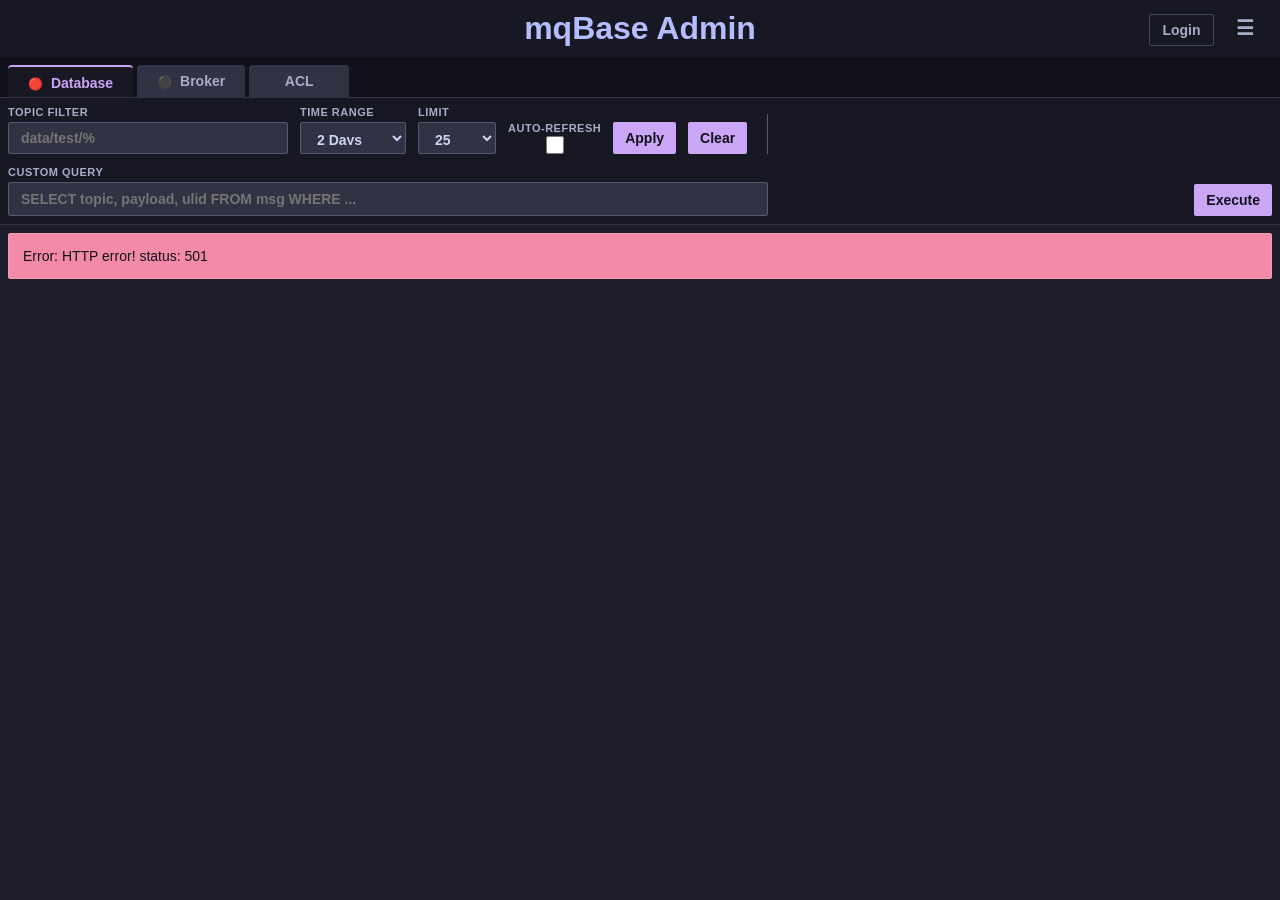
==== admin/index.html @ d55188e7 "Updated web app title and help message" ====
<!DOCTYPE html>
<html lang="en">
<head>
    <meta charset="UTF-8">
    <meta name="viewport" content="width=device-width, initial-scale=1.0">
    <title>mqBase Admin</title>
    <link id="favicon" rel="icon" type="image/png" href="">
    <link rel="stylesheet" href="/admin/styles.css">
    <script src="https://unpkg.com/mqtt@5.10.1/dist/mqtt.min.js"></script>
    <script src="/admin/app.js" defer></script>
</head>
<body>
    <div class="container">
        <header>
            <img id="headerLogo" class="header-logo" src="" alt="Logo" style="display: none;">
            <h1 id="headerTitle">mqBase Admin</h1>
            <div class="settings-wrapper">
                <button id="authButton" class="auth-btn" onclick="handleAuthButtonClick()" title="Login">Login</button>
                <button class="settings-btn" onclick="toggleSettingsMenu()" title="Settings">☰</button>
                <!-- Settings Dropdown Menu -->
                <div id="settingsMenu" class="settings-menu">
                    <div class="menu-item menu-item-row">
                        <span>Theme</span>
                        <div class="theme-toggle">
                            <span id="themeLabelDark" class="theme-toggle-label active">Dark</span>
                            <div id="themeSlider" class="theme-slider" onclick="toggleTheme()">
                                <div class="theme-slider-knob"></div>
                            </div>
                            <span id="themeLabelLight" class="theme-toggle-label">Light</span>
                        </div>
                    </div>
                    <div class="menu-item menu-item-row">
                        <span>Font</span>
                        <select id="fontSelect" onchange="selectFont(this.value)">
                            <option value="'JetBrains Mono', monospace">JetBrains Mono</option>
                            <option value="'Fira Code', monospace">Fira Code</option>
                            <option value="'Courier New', monospace">Courier New</option>
                            <option value="'Segoe UI', sans-serif">Segoe UI</option>
                            <option value="'Roboto', sans-serif">Roboto</option>
                        </select>
                    </div>
                    <div class="menu-item menu-item-row">
                        <span>Time Format</span>
                        <select id="timeFormatSelect" onchange="selectTimeFormat(this.value)">
                            <option value="full">YYYY-MM-DD</option>
                            <option value="short">YY-MM-DD</option>
                        </select>
                    </div>
                    <div class="menu-separator"></div>
                    <div id="authMenuItem" class="menu-item" onclick="handleAuthMenuClick()">
                        Login
                    </div>
                    <div class="menu-separator"></div>
                    <div class="menu-item" onclick="openAboutModal()">
                        About
                    </div>
                </div>
            </div>
        </header>

        <!-- Confirmation Modal -->
        <div id="confirmModal" class="modal-overlay" onclick="closeConfirmOnOverlay(event)">
            <div class="modal-content confirm-modal">
                <div class="modal-header">
                    <h2>Confirm Delete</h2>
                    <button class="modal-close" onclick="closeConfirmModal()">✕</button>
                </div>
                <div class="modal-body">
                    <p id="confirmMessage"></p>
                    <div class="modal-buttons">
                        <button class="modal-btn modal-btn-cancel" onclick="closeConfirmModal()">Cancel</button>
                        <button class="modal-btn modal-btn-confirm" onclick="confirmModalAction()">Delete</button>
                    </div>
                </div>
            </div>
        </div>

        <!-- Login Modal -->
        <div id="loginModal" class="modal-overlay">
            <div class="modal-content login-modal">
                <div class="modal-header">
                    <h2>🔐 Login</h2>
                </div>
                <div class="modal-body">
                    <form id="loginForm" onsubmit="handleLogin(event)">
                        <div class="form-group">
                            <label for="loginUsername">Username</label>
                            <input type="text" id="loginUsername" name="username" autocomplete="username" required>
                        </div>
                        <div class="form-group">
                            <label for="loginPassword">Password</label>
                            <input type="password" id="loginPassword" name="password" autocomplete="current-password" required>
                        </div>
                        <div id="loginError" class="login-error"></div>
                        <div class="modal-buttons">
                            <button type="submit" class="modal-btn modal-btn-login">Login</button>
                        </div>
                    </form>
                </div>
            </div>
        </div>

        <!-- About Modal -->
        <div id="aboutModal" class="modal-overlay" onclick="closeAboutOnOverlay(event)">
            <div class="modal-content about-modal">
                <div class="modal-header">
                    <div class="about-logo"><img src="/admin/logo-mid.png" alt="dotStar Technologies"></div>
                    <button class="modal-close" onclick="closeAboutModal()">✕</button>
                </div>
                <div class="modal-body about-body">
                    <h2 class="about-title">mqBase</h2>
                    <div class="about-info">
                        <p>MQTT, SQL and web admin in one place</p>
                    </div>
                    <div id="aboutVersion" class="about-version"></div>
                    <div class="about-separator"></div>
                    <div class="about-row">
                        <span class="about-label">GitHub:</span>
                        <a href="https://github.com/dotstartech/mqbase" target="_blank" class="about-link">github.com/dotstartech/mqbase</a>
                    </div>
                    <div class="about-row">
                        <span class="about-label">License:</span>
                        <span class="about-value">Apache License 2.0</span>
                    </div>
                    <div class="about-separator"></div>
                    <div class="about-shortcuts">
                        <div class="about-label">Keyboard Shortcuts:</div>
                        <div class="shortcut-row"><kbd>Ctrl</kbd>+<kbd>Enter</kbd> Execute query / Refresh</div>
                        <div class="shortcut-row"><kbd>Ctrl</kbd>+<kbd>1</kbd>/<kbd>2</kbd>/<kbd>3</kbd> Switch tabs</div>
                        <div class="shortcut-row"><kbd>Ctrl</kbd>+<kbd>Shift</kbd>+<kbd>R</kbd> Toggle auto-refresh</div>
                        <div class="shortcut-row"><kbd>Esc</kbd> Close dialogs</div>
                    </div>
                    <div class="about-separator"></div>
                    <div class="about-copyright">© 2025 dotStar Technologies B.V.</div>
                </div>
            </div>
        </div>
        <div class="tabs">
            <button class="tab active" onclick="switchTab('database')"><span id="dbStatusIcon" class="tab-status">⚫</span> Database</button>
            <button class="tab" onclick="switchTab('broker')"><span id="mqttStatusIcon" class="tab-status">⚫</span> Broker</button>
            <button class="tab" onclick="switchTab('acl')">ACL</button>
        </div>
        <div id="database-tab" class="tab-content active">
        <div class="controls">
            <div class="controls-left">
                <div class="control-group">
                    <label for="topicFilter">Topic Filter</label>
                    <input type="text" id="topicFilter" placeholder="data/test/%">
                </div>
                <div class="control-group">
                    <label for="timeFilter">Time Range</label>
                    <select id="timeFilter">
                        <option value="all">All Time</option>
                        <option value="1">24 Hours</option>
                        <option value="2" selected>2 Days</option>
                        <option value="3">3 Days</option>
                        <option value="5">5 Days</option>
                        <option value="7">7 Days</option>
                        <option value="30">30 Days</option>
                    </select>
                </div>
                <div class="control-group">
                    <label for="limit">Limit</label>
                    <select id="limit">
                        <option value="10">10</option>
                        <option value="25" selected>25</option>
                        <option value="50">50</option>
                        <option value="100">100</option>
                        <option value="500">500</option>
                        <option value="1000">1000</option>
                    </select>
                </div>
                <div class="control-group checkbox-group">
                    <span class="checkbox-label">Auto-Refresh</span>
                    <input type="checkbox" id="autoRefreshCheckbox" onchange="toggleAutoRefresh()">
                </div>
                <button onclick="loadMessages()">Apply</button>
                <button onclick="clearFilter()">Clear</button>
                <div class="separator-vertical"></div>
                <div class="control-group flex-grow">
                    <label for="customQuery">Custom Query</label>
                    <input type="text" id="customQuery" placeholder="SELECT topic, payload, ulid FROM msg WHERE ...">
                </div>
                <button id="executeBtn" onclick="executeCustomQuery()">Execute</button>
            </div>
        </div>
        <div class="content">
            <div id="message"></div>
            <div id="results"></div>
        </div>
    </div>
    <div id="acl-tab" class="tab-content">
        <div class="content">
            <div class="broker-section">
                <h3 class="default-acl-header"><span>Default ACL Access</span><span id="default-acl" class="default-acl-controls"></span></h3>
            </div>
            <div class="acl-tables-row">
                <div class="broker-section acl-table-section">
                    <h3>Clients <button class="icon-btn create-btn" onclick="openCreateClientModal()" title="Create client">+</button></h3>
                    <div class="broker-content">
                        <table class="acl-table" id="clients-table">
                            <thead>
                                <tr>
                                    <th>Username</th>
                                    <th>Display Name</th>
                                    <th>Roles</th>
                                    <th>Actions</th>
                                </tr>
                            </thead>
                            <tbody></tbody>
                        </table>
                    </div>
                </div>
                <div class="broker-section acl-table-section">
                    <h3>Roles & ACLs <button class="icon-btn create-btn" onclick="openCreateRoleModal()" title="Create role">+</button></h3>
                    <div class="broker-content">
                        <table class="acl-table" id="roles-table">
                            <thead>
                                <tr>
                                    <th>Role Name</th>
                                    <th>ACLs</th>
                                    <th>Actions</th>
                                </tr>
                            </thead>
                            <tbody></tbody>
                        </table>
                    </div>
                </div>
            </div>
        </div>
    </div>
    <div id="broker-tab" class="tab-content">
        <div class="controls">
            <div class="controls-left">
                <div class="control-group">
                    <label for="brokerTopicFilter">Topic Filter</label>
                    <input type="text" id="brokerTopicFilter" placeholder="e.g. data/+/state or sensors/#">
                </div>
                <div class="control-group">
                    <label for="brokerTimeFilter">Time Range</label>
                    <select id="brokerTimeFilter">
                        <option value="all">All Time</option>
                        <option value="5">5 Minutes</option>
                        <option value="15">15 Minutes</option>
                        <option value="30">30 Minutes</option>
                        <option value="60">1 Hour</option>
                        <option value="180" selected>3 Hours</option>
                        <option value="360">6 Hours</option>
                        <option value="1440">1 Day</option>
                    </select>
                </div>
                <div class="control-group">
                    <label for="brokerLimit">Limit</label>
                    <select id="brokerLimit">
                        <option value="10">10</option>
                        <option value="25" selected>25</option>
                        <option value="50" >50</option>
                        <option value="100">100</option>
                        <option value="500">500</option>
                        <option value="1000">1000</option>
                    </select>
                </div>
                <div class="control-group checkbox-group">
                    <span class="checkbox-label">Retained</span>
                    <input type="checkbox" id="persistentOnlyFilter">
                </div>
                <button id="applyFilterBtn">Apply</button>
                <button onclick="clearMqttMessages()">Clear</button>
                <div class="separator-vertical"></div>
                <div class="control-group">
                    <label for="publishTopic">Topic</label>
                    <input type="text" id="publishTopic" placeholder="e.g. sensors/temperature">
                </div>
                <div class="control-group">
                    <label for="publishMessage">Message</label>
                    <input type="text" id="publishMessage" placeholder="Payload content">
                </div>
                <div class="control-group checkbox-group">
                    <span class="checkbox-label">Retained</span>
                    <input type="checkbox" id="publishRetained">
                </div>
                <div class="control-group">
                    <label for="publishQos">QoS</label>
                    <select id="publishQos">
                        <option value="0">0</option>
                        <option value="1">1</option>
                        <option value="2" selected>2</option>
                    </select>
                </div>
                <button onclick="publishMessage()">Send</button>
            </div>
        </div>
        <div class="content">
            <div id="results">
                <table id="mqtt-messages-table">
                    <thead>
                        <tr>
                            <th>Timestamp</th>
                            <th>Topic</th>
                            <th>Payload</th>
                            <th>Headers</th>
                            <th>Retained</th>
                            <th>Actions</th>
                        </tr>
                    </thead>
                    <tbody></tbody>
                </table>
            </div>
        </div>
    </div>
</div>

<!-- Client Modal (Create/Edit) -->
<div id="clientModal" class="modal-overlay" onclick="closeClientModalOnOverlay(event)">
    <div class="modal-content">
        <div class="modal-header">
            <h2 id="clientModalTitle">Create Client</h2>
            <button class="modal-close" onclick="closeClientModal()">✕</button>
        </div>
        <div class="modal-body">
            <form id="clientForm" onsubmit="handleClientSubmit(event)">
                <input type="hidden" id="clientEditMode" value="create">
                <div class="form-group">
                    <label for="clientUsername">Username</label>
                    <input type="text" id="clientUsername" required>
                </div>
                <div class="form-group">
                    <label for="clientDisplayName">Display Name</label>
                    <input type="text" id="clientDisplayName">
                </div>
                <div class="form-group">
                    <label for="clientPassword">Password</label>
                    <input type="password" id="clientPassword" autocomplete="new-password">
                    <small id="clientPasswordHint" class="form-hint"></small>
                </div>
                <div class="form-group">
                    <label>Roles</label>
                    <div id="clientRolesCheckboxes" class="modal-checkbox-group"></div>
                </div>
                <div class="modal-buttons">
                    <button type="button" class="modal-btn modal-btn-cancel" onclick="closeClientModal()">Cancel</button>
                    <button type="submit" class="modal-btn modal-btn-submit" id="clientSubmitBtn">Create</button>
                </div>
            </form>
        </div>
    </div>
</div>

<!-- Role Modal (Create/Edit) -->
<div id="roleModal" class="modal-overlay" onclick="closeRoleModalOnOverlay(event)">
    <div class="modal-content">
        <div class="modal-header">
            <h2 id="roleModalTitle">Create Role</h2>
            <button class="modal-close" onclick="closeRoleModal()">✕</button>
        </div>
        <div class="modal-body">
            <form id="roleForm" onsubmit="handleRoleSubmit(event)">
                <input type="hidden" id="roleEditMode" value="create">
                <div class="form-group">
                    <label for="roleName">Role Name</label>
                    <input type="text" id="roleName" required>
                </div>
                <div class="form-group">
                    <label>ACLs</label>
                    <div id="roleAclsList" class="acls-editor"></div>
                    <div class="acl-add-row">
                        <select id="newAclType">
                            <option value="publishClientSend">publishClientSend</option>
                            <option value="publishClientReceive">publishClientReceive</option>
                            <option value="subscribe">subscribe</option>
                            <option value="unsubscribe">unsubscribe</option>
                            <option value="subscribePattern">subscribePattern</option>
                            <option value="unsubscribePattern">unsubscribePattern</option>
                        </select>
                        <input type="text" id="newAclTopic" placeholder="Topic pattern (e.g. sensors/#)">
                        <button type="button" class="action-btn create-btn" onclick="addAclToList()">Add</button>
                    </div>
                </div>
                <div class="modal-buttons">
                    <button type="button" class="modal-btn modal-btn-cancel" onclick="closeRoleModal()">Cancel</button>
                    <button type="submit" class="modal-btn modal-btn-submit" id="roleSubmitBtn">Create</button>
                </div>
            </form>
        </div>
    </div>
</div>
</body>
</html>
---- admin/styles.css ----
/* Google Fonts - JetBrains Mono and Fira Code */
@import url('https://fonts.googleapis.com/css2?family=Fira+Code:wght@400;500;600&family=JetBrains+Mono:wght@400;500;600&display=swap');

/* Catppuccin Mocha Color Palette (Dark - Default) */
:root, [data-theme="dark"] {
    --ctp-rosewater: #f5e0dc;
    --ctp-flamingo: #f2cdcd;
    --ctp-pink: #f5c2e7;
    --ctp-mauve: #cba6f7;
    --ctp-red: #f38ba8;
    --ctp-maroon: #eba0ac;
    --ctp-peach: #fab387;
    --ctp-yellow: #f9e2af;
    --ctp-green: #a6e3a1;
    --ctp-teal: #94e2d5;
    --ctp-sky: #89dceb;
    --ctp-sapphire: #74c7ec;
    --ctp-blue: #89b4fa;
    --ctp-lavender: #b4befe;
    --ctp-text: #cdd6f4;
    --ctp-subtext1: #bac2de;
    --ctp-subtext0: #a6adc8;
    --ctp-overlay2: #9399b2;
    --ctp-overlay1: #7f849c;
    --ctp-overlay0: #6c7086;
    --ctp-surface2: #585b70;
    --ctp-surface1: #45475a;
    --ctp-surface0: #313244;
    --ctp-base: #1e1e2e;
    --ctp-mantle: #181825;
    --ctp-crust: #11111b;
}

/* Catppuccin Latte Color Palette (Light) */
[data-theme="light"] {
    --ctp-rosewater: #dc8a78;
    --ctp-flamingo: #dd7878;
    --ctp-pink: #ea76cb;
    --ctp-mauve: #8839ef;
    --ctp-red: #d20f39;
    --ctp-maroon: #e64553;
    --ctp-peach: #fe640b;
    --ctp-yellow: #df8e1d;
    --ctp-green: #40a02b;
    --ctp-teal: #179299;
    --ctp-sky: #04a5e5;
    --ctp-sapphire: #209fb5;
    --ctp-blue: #1e66f5;
    --ctp-lavender: #7287fd;
    --ctp-text: #4c4f69;
    --ctp-subtext1: #5c5f77;
    --ctp-subtext0: #6c6f85;
    --ctp-overlay2: #7c7f93;
    --ctp-overlay1: #8c8fa1;
    --ctp-overlay0: #9ca0b0;
    --ctp-surface2: #acb0be;
    --ctp-surface1: #bcc0cc;
    --ctp-surface0: #ccd0da;
    --ctp-base: #eff1f5;
    --ctp-mantle: #e6e9ef;
    --ctp-crust: #dce0e8;
}

* {
    margin: 0;
    padding: 0;
    box-sizing: border-box;
}

body {
    font-family: 'Segoe UI', Tahoma, Geneva, Verdana, sans-serif;
    background: var(--ctp-base);
    color: var(--ctp-text);
    min-height: 100vh;
    padding: 0;
}

.container {
    width: 100%;
    margin: 0;
    background: var(--ctp-base);
    overflow: visible;
}

header {
    background: var(--ctp-mantle);
    color: var(--ctp-text);
    padding: 10px;
    text-align: center;
    position: relative;
    z-index: 1000;
    display: flex;
    align-items: center;
    justify-content: center;
}

.header-logo {
    position: absolute;
    left: 16px;
    height: 40px;
    width: auto;
}

header h1 {
    font-size: 2em;
    margin-bottom: 0;
    color: var(--ctp-lavender);
}

.tabs {
    display: flex;
    gap: 4px;
    background: var(--ctp-crust);
    padding: 8px 8px 0 8px;
    border-bottom: 1px solid var(--ctp-surface0);
    position: relative;
    z-index: 1;
}

.tab {
    padding: 8px 20px;
    background: var(--ctp-surface0);
    color: var(--ctp-subtext0);
    border: none;
    border-radius: 4px 4px 0 0;
    cursor: pointer;
    font-size: 14px;
    font-weight: 600;
    transition: all 0.2s;
    min-width: 100px;
    text-align: center;
}

.tab:hover {
    background: var(--ctp-surface1);
    color: var(--ctp-text);
}

.tab.active {
    background: var(--ctp-mantle);
    color: var(--ctp-mauve);
    border-top: 2px solid var(--ctp-mauve);
}

.tab-status {
    font-size: 12px;
    margin-right: 4px;
}

.tab-content {
    display: none;
}

.tab-content.active {
    display: block;
    position: relative;
    z-index: 1;
}

.controls {
    padding: 8px 8px;
    background: var(--ctp-mantle);
    border-bottom: 1px solid var(--ctp-surface0);
    display: flex;
    gap: 12px;
    flex-wrap: wrap;
    align-items: center;
    justify-content: space-between;
}

.controls-left {
    display: flex;
    gap: 12px;
    flex-wrap: wrap;
    align-items: flex-end;
}

.controls-right {
    display: flex;
    gap: 8px;
    align-items: flex-end;
}

.db-status {
    display: flex;
    flex-direction: column;
    align-items: center;
    gap: 2px;
}

.status-indicator {
    font-size: 15px;
}

.status-text {
    color: var(--ctp-subtext0);
    font-weight: 600;
    font-size: 11px;
    text-transform: uppercase;
    letter-spacing: 0.5px;
}

.control-group {
    display: flex;
    flex-direction: column;
    gap: 4px;
    align-items: flex-start;
}

.control-group.flex-grow {
    flex: 1;
}

label {
    font-weight: 600;
    color: var(--ctp-subtext0);
    font-size: 11px;
    text-transform: uppercase;
    letter-spacing: 0.5px;
}

input, select, button {
    padding: 8px 12px;
    border: 1px solid var(--ctp-surface2);
    border-radius: 2px;
    font-size: 14px;
    font-weight: 600;
    background: var(--ctp-surface0);
    color: var(--ctp-text);
    box-sizing: border-box;
    height: 32px;
    transition: all 0.3s;
}

input[type="text"] {
    min-width: 160px;
}

#topicFilter {
    min-width: 280px;
}

#brokerTopicFilter {
    min-width: 280px;
}

#customQuery {
    min-width: 760px;
    flex: 1;
}

select {
    min-width: 64px;
}

input[type="text"]:focus, select:focus, textarea:focus {
    outline: none;
    border-color: var(--ctp-mauve);
    box-shadow: 0 0 0 2px rgba(203, 166, 247, 0.2);
}

button {
    background: var(--ctp-mauve);
    color: var(--ctp-crust);
    border: none;
    cursor: pointer;
    font-weight: 600;
    transition: all 0.3s;
}

button:hover {
    background: var(--ctp-lavender);
    transform: translateY(-1px);
    box-shadow: 0 4px 8px rgba(0,0,0,0.3);
}

button:disabled {
    background: var(--ctp-surface2);
    cursor: not-allowed;
    transform: none;
}

.btn-active {
    background: var(--ctp-green) !important;
    animation: pulse 2s infinite;
}

@keyframes pulse {
    0%, 100% { opacity: 1; }
    50% { opacity: 0.7; }
}

.stats {
    padding: 20px 30px;
    background: var(--ctp-crust);
    display: flex;
    gap: 30px;
    flex-wrap: wrap;
    border-bottom: 1px solid var(--ctp-surface0);
}

.stat-box {
    display: flex;
    flex-direction: column;
    gap: 5px;
}

.stat-label {
    font-size: 12px;
    color: var(--ctp-overlay1);
    text-transform: uppercase;
    letter-spacing: 1px;
}

.stat-value {
    font-size: 24px;
    font-weight: bold;
    color: var(--ctp-blue);
}

.content {
    padding: 8px;
}

.query-builder {
    margin-bottom: 16px;
    padding: 16px;
    background: var(--ctp-mantle);
    border-radius: 2px;
    border: 1px solid var(--ctp-surface0);
}

.query-builder label {
    color: var(--ctp-text);
}

textarea {
    width: 100%;
    padding: 14px;
    border: 1px solid var(--ctp-surface2);
    border-radius: 2px;
    font-family: 'Courier New', monospace;
    font-size: 14px;
    resize: vertical;
    min-height: 95px;
    background: var(--ctp-surface0);
    color: var(--ctp-text);
}

.error {
    background: var(--ctp-red);
    color: var(--ctp-crust);
    padding: 14px;
    border-radius: 2px;
    margin-bottom: 16px;
    border: 1px solid var(--ctp-maroon);
    font-size: 14px;
}

.success {
    background: var(--ctp-green);
    color: var(--ctp-crust);
    padding: 14px;
    border-radius: 2px;
    margin-bottom: 16px;
    border: 1px solid var(--ctp-teal);
    font-size: 14px;
}

table {
    width: 100%;
    border-collapse: collapse;
    margin-top: 4px;
    background: var(--ctp-mantle);
    border-radius: 2px;
    overflow: hidden;
    font-family: var(--table-font, 'JetBrains Mono', monospace);
}

th, td {
    padding: 8px;
    text-align: left;
    border-bottom: 1px solid var(--ctp-surface0);
    font-size: 14px;
    line-height: 20px;
    height: 36px;
    box-sizing: border-box;
}

th {
    background: var(--ctp-surface0);
    color: var(--ctp-mauve);
    font-weight: 600;
    position: sticky;
    top: 0;
    padding: 6px 8px;
    z-index: 100;
}

tr:hover {
    background: var(--ctp-surface0);
}

td:first-child {
    color: var(--ctp-subtext1);
}

.timestamp {
    color: var(--ctp-subtext1);
}

.topic {
    color: var(--ctp-sapphire);
    font-weight: 600;
}

.payload {
    color: var(--ctp-peach);
}

/* Messages table column widths - Database and Broker tabs */
#results table,
#mqtt-messages-table {
    table-layout: fixed;
    width: 100%;
}

#results table th:nth-child(1),
#results table td:nth-child(1),
#mqtt-messages-table th:nth-child(1),
#mqtt-messages-table td:nth-child(1) {
    width: 240px;
}

#results table th:nth-child(2),
#results table td:nth-child(2),
#mqtt-messages-table th:nth-child(2),
#mqtt-messages-table td:nth-child(2) {
    width: 25%;
}

#results table th:nth-child(3),
#results table td:nth-child(3),
#mqtt-messages-table th:nth-child(3),
#mqtt-messages-table td:nth-child(3) {
    width: auto;
}

#results table th:nth-child(4),
#results table td:nth-child(4),
#mqtt-messages-table th:nth-child(4),
#mqtt-messages-table td:nth-child(4) {
    width: 320px;
}

#mqtt-messages-table th:nth-child(5),
#mqtt-messages-table td:nth-child(5) {
    width: 80px;
}

#mqtt-messages-table th:nth-child(6),
#mqtt-messages-table td:nth-child(6) {
    width: 80px;
}

/* Copyable cell styling */
.copyable {
    cursor: default;
    position: relative;
    overflow: hidden;
    white-space: nowrap;
}

.copyable .cell-text {
    display: inline-block;
    overflow: hidden;
    text-overflow: ellipsis;
    white-space: nowrap;
    max-width: calc(100% - 28px);
    vertical-align: middle;
}

.copyable .copy-icon {
    display: inline-block;
    margin-left: 6px;
    opacity: 0;
    cursor: pointer;
    font-size: 12px;
    padding: 1px 3px;
    border-radius: 2px;
    background: var(--ctp-surface1);
    transition: opacity 0.15s ease;
    vertical-align: middle;
}

.copyable:hover .copy-icon {
    opacity: 0.7;
}

.copyable .copy-icon:hover {
    opacity: 1;
    background: var(--ctp-surface2);
}

.copyable .copy-icon.copied {
    opacity: 1;
    background: var(--ctp-green);
    color: var(--ctp-base);
}

.ulid {
    color: var(--ctp-overlay0);
}

/* Headers column styling */
.headers {
    color: var(--ctp-overlay0);
}

.header-item {
    white-space: nowrap;
}

.header-name {
    color: var(--ctp-overlay1);
}

.loading {
    text-align: center;
    padding: 38px;
    color: var(--ctp-subtext0);
}

.spinner {
    border: 2px solid var(--ctp-surface0);
    border-top: 2px solid var(--ctp-mauve);
    border-radius: 50%;
    width: 38px;
    height: 38px;
    animation: spin 1s linear infinite;
    margin: 0 auto 16px;
}

@keyframes spin {
    0% { transform: rotate(0deg); }
    100% { transform: rotate(360deg); }
}

.no-results {
    text-align: center;
    padding: 57px;
    color: var(--ctp-overlay1);
    font-size: 16px;
}

.limit-warning {
    background: var(--ctp-surface0);
    border: 1px solid var(--ctp-yellow);
    border-radius: 4px;
    padding: 10px 16px;
    margin-bottom: 12px;
    color: var(--ctp-yellow);
    font-size: 14px;
}

/* Broker tab styles */
.broker-section {
    margin-bottom: 24px;
}

/* ACL tables horizontal layout */
.acl-tables-row {
    display: flex;
    gap: 24px;
}

.acl-tables-row .acl-table-section {
    min-width: 0;
    margin-bottom: 0;
}

/* Clients table - 37.5% width (decreased by 25% from 50%) */
.acl-tables-row .acl-table-section:first-child {
    flex: 3;
}

/* Roles & ACLs table - 62.5% width (increased by 25% from 50%) */
.acl-tables-row .acl-table-section:last-child {
    flex: 5;
}

.acl-tables-row .acl-table-section h3 {
    margin-bottom: 0;
    border-radius: 2px 2px 0 0;
}

.acl-tables-row .acl-table-section .broker-content {
    padding: 0;
    border-radius: 0 0 2px 2px;
    border-top: none;
    max-height: none;
}

.broker-section h3 {
    color: var(--ctp-mauve);
    margin-bottom: 12px;
    padding: 8px 12px;
    background: var(--ctp-surface0);
    border-radius: 2px;
    font-size: 16px;
    display: flex;
    justify-content: space-between;
    align-items: center;
}

.broker-content {
    background: var(--ctp-mantle);
    border: 1px solid var(--ctp-surface0);
    border-radius: 2px;
    padding: 16px;
    max-height: 500px;
    overflow: auto;
}

.acl-table {
    width: 100%;
    border-collapse: collapse;
}

.acl-table th {
    background: var(--ctp-surface1);
    color: var(--ctp-text);
    padding: 8px;
    text-align: left;
    font-weight: 600;
    font-size: 14px;
    border-bottom: 2px solid var(--ctp-surface2);
}

.acl-table td {
    padding: 8px;
    border-bottom: 1px solid var(--ctp-surface0);
    font-size: 14px;
}

.acl-table tr:hover {
    background: var(--ctp-surface0);
}

/* Roles table column widths */
#roles-table th:first-child,
#roles-table td:first-child {
    width: 240px;
    min-width: 240px;
}

#roles-table th:last-child,
#roles-table td:last-child {
    width: 80px;
    min-width: 80px;
}

#roles-table th:nth-child(2),
#roles-table td:nth-child(2) {
    width: auto;
}

.acl-item {
    padding: 4px 0;
    margin: 2px 0;
    font-size: 12px;
}

/* Collapsible rows for Roles table */
.collapsible-row {
    cursor: pointer;
}

.collapsible-row .acls-cell {
    max-width: 0;
}

.collapsible-row .acls-content {
    display: flex;
    flex-wrap: nowrap;
    gap: 8px;
    overflow: hidden;
    white-space: nowrap;
    text-overflow: ellipsis;
    max-height: 1.8em;
    transition: max-height 0.3s ease;
}

.collapsible-row .acls-content .acl-item {
    padding: 0;
    margin: 0;
    flex-shrink: 0;
}

.collapsible-row.expanded .acls-content {
    flex-direction: column;
    flex-wrap: nowrap;
    white-space: normal;
    max-height: none;
}

.collapsible-row.expanded .acls-content .acl-item {
    padding: 4px 0;
    margin: 2px 0;
}

.collapsible-row:hover {
    background: var(--ctp-surface0);
}

.acl-allow {
    color: var(--ctp-green);
}

.acl-deny {
    color: var(--ctp-red);
}

/* Default ACL Header Styles */
.default-acl-header {
    display: flex;
    align-items: center;
    justify-content: space-between;
    flex-wrap: wrap;
    gap: 16px;
}

.default-acl-controls {
    display: flex;
    flex-wrap: wrap;
    align-items: center;
    gap: 12px;
    font-size: 14px;
    font-weight: normal;
}

.acl-permission {
    display: flex;
    align-items: center;
    gap: 8px;
}

.acl-permission-name {
    font-weight: normal;
    font-size: 14px;
    color: var(--ctp-text);
}

.acl-separator {
    color: var(--ctp-overlay0);
    font-weight: 300;
}

.acl-toggle {
    display: flex;
    align-items: center;
    gap: 6px;
    cursor: pointer;
    user-select: none;
}

.acl-toggle input {
    display: none;
}

.acl-toggle-slider {
    width: 36px;
    height: 18px;
    background: var(--ctp-red);
    border-radius: 9px;
    position: relative;
    transition: background 0.2s;
}

.acl-toggle-slider::before {
    content: '';
    position: absolute;
    width: 14px;
    height: 14px;
    background: var(--ctp-base);
    border-radius: 50%;
    top: 2px;
    left: 2px;
    transition: transform 0.2s;
}

.acl-toggle input:checked + .acl-toggle-slider {
    background: var(--ctp-green);
}

.acl-toggle input:checked + .acl-toggle-slider::before {
    transform: translateX(18px);
}

.acl-toggle .acl-toggle-label.acl-allow {
    display: none;
}

.acl-toggle .acl-toggle-label.acl-deny {
    display: inline;
}

.acl-toggle input:checked ~ .acl-toggle-label.acl-allow {
    display: inline;
}

.acl-toggle input:checked ~ .acl-toggle-label.acl-deny {
    display: none;
}

.json-viewer {
    font-family: 'Courier New', monospace;
    font-size: 14px;
    white-space: pre-wrap;
    word-wrap: break-word;
}

.summary-box {
    display: inline-block;
    padding: 8px 16px;
    background: var(--ctp-surface0);
    border-radius: 2px;
    margin-right: 12px;
    margin-bottom: 12px;
}

.summary-label {
    color: var(--ctp-subtext0);
    font-size: 12px;
    text-transform: uppercase;
    letter-spacing: 0.5px;
}

.summary-value {
    color: var(--ctp-blue);
    font-size: 22px;
    font-weight: bold;
}

/* Checkbox styling for filters */
.checkbox-group {
    display: flex;
    flex-direction: column;
    align-items: center;
    gap: 2px;
}

.checkbox-label {
    color: var(--ctp-subtext0);
    font-weight: 600;
    font-size: 11px;
    text-transform: uppercase;
    letter-spacing: 0.5px;
}

.checkbox-group input[type="checkbox"] {
    width: 18px;
    height: 18px;
    accent-color: var(--ctp-mauve);
    cursor: pointer;
}

/* Retain column styling */
td.retained {
    text-align: center;
    width: 70px;
}

.retain-check {
    color: var(--ctp-green);
    font-weight: bold;
    font-size: 14px;
    line-height: 20px;
}

/* Actions column styling */
td.actions {
    text-align: center;
    white-space: nowrap;
    width: 70px;
    vertical-align: middle;
}

/* Broker tab actions column - center aligned for single trash icon */
#mqtt-messages-table td.actions {
    text-align: center;
    width: 60px;
}

.action-btn {
    padding: 8px 12px;
    border: none;
    border-radius: 2px;
    cursor: pointer;
    font-size: 14px;
    font-weight: 600;
    height: 32px;
    transition: all 0.3s;
}

.action-btn.create-btn {
    background: var(--ctp-green);
    color: var(--ctp-base);
}

.action-btn.create-btn:hover {
    background: var(--ctp-teal);
}

.action-btn.edit-btn {
    background: var(--ctp-blue);
    color: var(--ctp-base);
    margin-right: 6px;
}

.action-btn.edit-btn:hover {
    background: var(--ctp-sapphire);
}

.action-btn.delete-btn {
    background: var(--ctp-red);
    color: var(--ctp-base);
}

.action-btn.delete-btn:hover {
    background: var(--ctp-maroon);
}

/* Icon buttons for ACL tab (edit/delete) */
.icon-btn {
    background: transparent;
    border: none;
    padding: 4px;
    margin: 0 2px;
    cursor: pointer;
    font-size: 16px;
    line-height: 1;
    height: auto;
    display: inline-flex;
    align-items: center;
    justify-content: center;
    transition: all 0.3s;
    opacity: 0.7;
    border-radius: 2px;
}

.icon-btn:hover {
    opacity: 1;
    transform: scale(1.1);
    background: var(--ctp-surface0);
}

.icon-btn.create-btn {
    color: var(--ctp-green);
    font-weight: bold;
    font-size: 32px;
    padding: 0 4px;
    margin: 0;
    line-height: 1;
}

/* Trash icon button for Broker tab - same style as ACL tab icons */
#mqtt-messages-table .delete-btn {
    background: transparent;
    border: none;
    padding: 4px;
    margin: 0;
    cursor: pointer;
    font-size: 16px;
    line-height: 1;
    height: auto;
    display: inline-flex;
    align-items: center;
    justify-content: center;
    transition: all 0.3s;
    opacity: 0.7;
    border-radius: 2px;
}

#mqtt-messages-table .delete-btn:hover {
    opacity: 1;
    transform: scale(1.1);
    background: var(--ctp-surface0);
}

/* Vertical separator for controls */
.separator-vertical {
    width: 1px;
    height: 40px;
    background: var(--ctp-surface2);
    margin: 0 8px;
}

/* Publish controls styling */
#publishTopic {
    width: 320px;
}

#publishMessage {
    width: 480px;
}

#publishQos {
    width: 72px;
}

/* Settings Menu */
.settings-wrapper {
    position: absolute;
    right: 16px;
    top: 50%;
    transform: translateY(-50%);
    z-index: 1000;
}

.settings-btn {
    background: transparent;
    border: none;
    color: var(--ctp-subtext0);
    font-size: 20px;
    cursor: pointer;
    padding: 4px 10px 8px 10px;
    border-radius: 2px;
    transition: background 0.2s, color 0.2s, transform 0.2s;
}

.settings-btn:hover {
    background: var(--ctp-surface0);
    color: var(--ctp-text);
    transform: translateY(-1px);
}

.auth-btn {
    background: transparent;
    border: 1px solid var(--ctp-surface1);
    color: var(--ctp-subtext0);
    font-size: 14px;
    cursor: pointer;
    padding: 6px 12px;
    border-radius: 2px;
    margin-right: 8px;
    transition: background 0.2s, color 0.2s, border-color 0.2s, transform 0.2s;
}

.auth-btn:hover {
    background: var(--ctp-surface0);
    color: var(--ctp-text);
    border-color: var(--ctp-surface2);
    transform: translateY(-1px);
}

.settings-menu {
    display: none;
    position: absolute;
    top: 100%;
    right: 0;
    margin-top: 4px;
    background: var(--ctp-mantle);
    border: 1px solid var(--ctp-surface1);
    border-radius: 6px;
    box-shadow: 0 4px 16px rgba(0, 0, 0, 0.3);
    min-width: 180px;
    z-index: 1000;
    padding: 6px 0;
}

.settings-menu.active {
    display: block;
}

.menu-item {
    display: flex;
    align-items: center;
    padding: 8px 16px;
    color: var(--ctp-text);
    font-size: 14px;
    transition: background 0.15s;
}

.menu-item:not(.menu-item-row):hover {
    background: var(--ctp-surface0);
    cursor: pointer;
}

.menu-item-row {
    justify-content: space-between;
    gap: 16px;
}

.menu-item-row select {
    padding: 6px 10px;
    font-size: 13px;
    min-width: 140px;
}

/* Theme Toggle Slider */
.theme-toggle {
    display: flex;
    align-items: center;
    gap: 8px;
    font-size: 13px;
}

.theme-toggle-label {
    color: var(--ctp-subtext0);
    font-size: 12px;
    min-width: 32px;
    text-align: center;
}

.theme-toggle-label.active {
    color: var(--ctp-text);
    font-weight: 500;
}

.theme-slider {
    position: relative;
    width: 44px;
    height: 22px;
    background: var(--ctp-surface0);
    border-radius: 11px;
    cursor: pointer;
    transition: background 0.3s;
    border: 1px solid var(--ctp-surface2);
}

.theme-slider:hover {
    border-color: var(--ctp-lavender);
}

.theme-slider-knob {
    position: absolute;
    top: 2px;
    left: 2px;
    width: 16px;
    height: 16px;
    background: var(--ctp-lavender);
    border-radius: 50%;
    transition: transform 0.3s;
}

.theme-slider.light .theme-slider-knob {
    transform: translateX(22px);
}

.menu-icon {
    width: 20px;
    margin-right: 8px;
    text-align: center;
}

.menu-separator {
    height: 1px;
    background: var(--ctp-surface1);
    margin: 6px 0;
}

/* About Modal */
.modal-overlay {
    display: none;
    position: fixed;
    top: 0;
    left: 0;
    width: 100%;
    height: 100%;
    background: rgba(0, 0, 0, 0.6);
    z-index: 1001;
    justify-content: center;
    align-items: center;
}

.modal-overlay.active {
    display: flex;
}

.modal-content {
    background: var(--ctp-mantle);
    border-radius: 8px;
    border: 1px solid var(--ctp-surface1);
    min-width: 320px;
    max-width: 400px;
    box-shadow: 0 8px 32px rgba(0, 0, 0, 0.4);
    position: relative;
}

#clientModal .modal-content,
#roleModal .modal-content {
    min-width: 560px;
    max-width: 700px;
}

.modal-header {
    display: flex;
    justify-content: space-between;
    align-items: center;
    padding: 16px 20px;
    /* border-bottom: 1px solid var(--ctp-surface0); */
}

.modal-header h2 {
    margin: 0;
    font-size: 18px;
    color: var(--ctp-lavender);
}

.modal-close {
    background: transparent;
    border: none;
    color: var(--ctp-subtext0);
    font-size: 18px;
    cursor: pointer;
    padding: 4px 8px;
    border-radius: 4px;
    transition: all 0.2s;
}

.modal-close:hover {
    background: var(--ctp-surface0);
    color: var(--ctp-text);
}

.modal-body {
    padding: 20px;
}

/* Confirmation Modal */
.confirm-modal {
    max-width: 720px;
}

.confirm-modal .modal-body p {
    margin: 0 0 20px 0;
    color: var(--ctp-text);
    word-break: break-all;
}

.modal-buttons {
    display: flex;
    gap: 12px;
    justify-content: flex-end;
}

.modal-btn {
    padding: 8px 12px;
    border-radius: 2px;
    border: none;
    cursor: pointer;
    font-size: 14px;
    font-weight: 600;
    height: 32px;
    transition: all 0.3s;
}

.modal-btn-cancel {
    background: var(--ctp-surface1);
    color: var(--ctp-text);
}

.modal-btn-cancel:hover {
    background: var(--ctp-surface2);
}

.modal-btn-confirm {
    background: var(--ctp-red);
    color: var(--ctp-base);
}

.modal-btn-confirm:hover {
    background: var(--ctp-maroon);
}

.modal-btn-submit {
    background: var(--ctp-green);
    color: var(--ctp-base);
}

.modal-btn-submit:hover {
    background: var(--ctp-teal);
}

.modal-btn-login {
    background: var(--ctp-blue);
    color: var(--ctp-base);
    width: 100%;
}

.modal-btn-login:hover {
    background: var(--ctp-sapphire);
}

/* Login Modal */
.login-modal {
    min-width: 320px;
    max-width: 380px;
}

.login-modal .modal-header {
    justify-content: center;
}

.login-modal .modal-header h2 {
    font-size: 16px;
    color: var(--ctp-text);
    text-align: center;
}

.login-info {
    color: var(--ctp-subtext0);
    font-size: 13px;
    margin: 0 0 16px 0;
}

.form-group {
    margin-bottom: 16px;
}

.form-group label {
    display: block;
    margin-bottom: 6px;
    font-size: 13px;
    color: var(--ctp-subtext1);
    font-weight: 500;
    text-transform: none;
    letter-spacing: normal;
}

.form-group input {
    width: 100%;
    padding: 8px 12px;
    background: var(--ctp-surface0);
    border: 1px solid var(--ctp-surface1);
    border-radius: 2px;
    color: var(--ctp-text);
    font-size: 14px;
    font-weight: 600;
    height: 32px;
    box-sizing: border-box;
    transition: all 0.3s;
}

.form-group input:focus {
    outline: none;
    border-color: var(--ctp-blue);
    box-shadow: 0 0 0 2px rgba(137, 180, 250, 0.2);
}

.form-group input:disabled {
    background: var(--ctp-surface0);
    color: var(--ctp-overlay1);
    cursor: not-allowed;
}

.form-hint {
    display: block;
    margin-top: 4px;
    font-size: 11px;
    color: var(--ctp-overlay1);
}

.modal-checkbox-group {
    display: flex;
    flex-wrap: wrap;
    gap: 8px;
    padding: 8px;
    background: var(--ctp-surface0);
    border-radius: 4px;
    max-height: 150px;
    overflow-y: auto;
}

.modal-checkbox-label {
    display: flex;
    align-items: center;
    gap: 6px;
    padding: 4px 10px;
    background: var(--ctp-mantle);
    border-radius: 4px;
    cursor: pointer;
    font-size: 13px;
    transition: background 0.2s;
}

.modal-checkbox-label:hover {
    background: var(--ctp-surface1);
}

.modal-checkbox-label input[type="checkbox"] {
    width: 16px;
    height: 16px;
    accent-color: var(--ctp-blue);
    cursor: pointer;
}

.no-roles {
    color: var(--ctp-overlay1);
    font-style: italic;
}

/* ACL Editor Styles */
.acls-editor {
    background: var(--ctp-surface0);
    border-radius: 4px;
    padding: 8px;
    margin-bottom: 12px;
    max-height: 200px;
    overflow-y: auto;
}

.no-acls {
    color: var(--ctp-overlay1);
    font-style: italic;
    padding: 8px;
    text-align: center;
}

.acl-edit-item {
    display: flex;
    align-items: center;
    gap: 8px;
    padding: 6px 8px;
    background: var(--ctp-mantle);
    border-radius: 4px;
    margin-bottom: 4px;
}

.acl-edit-item:last-child {
    margin-bottom: 0;
}

.acl-edit-type {
    font-weight: 500;
    color: var(--ctp-blue);
    min-width: 140px;
}

.acl-edit-topic {
    flex: 1;
    color: var(--ctp-text);
    font-family: 'Fira Code', monospace;
    font-size: 12px;
}

.acl-add-row {
    display: flex;
    gap: 8px;
    align-items: center;
}

.acl-add-row select {
    padding: 8px 12px;
    background: var(--ctp-surface0);
    border: 1px solid var(--ctp-surface2);
    border-radius: 2px;
    color: var(--ctp-text);
    font-size: 14px;
    font-weight: 600;
    height: 32px;
    transition: all 0.3s;
}

.acl-add-row input {
    flex: 1;
    padding: 8px 12px;
    background: var(--ctp-surface0);
    border: 1px solid var(--ctp-surface2);
    border-radius: 2px;
    color: var(--ctp-text);
    font-size: 14px;
    font-weight: 600;
    height: 32px;
    transition: all 0.3s;
}

.acl-add-row input:focus,
.acl-add-row select:focus {
    outline: none;
    border-color: var(--ctp-blue);
}

.login-error {
    display: none;
    padding: 10px 12px;
    background: rgba(243, 139, 168, 0.15);
    border: 1px solid var(--ctp-red);
    border-radius: 2px;
    color: var(--ctp-red);
    font-size: 13px;
    margin-bottom: 16px;
}

.login-modal .modal-buttons {
    margin-top: 32px;
    justify-content: center;
}

.login-modal .modal-buttons button {
    min-width: 120px;
    width: auto;
}

.about-modal {
    text-align: center;
}

.about-modal .modal-header {
    justify-content: flex-start;
}

.about-modal .modal-header .about-logo {
    margin: 0;
}

.about-modal .modal-header .about-logo img {
    max-width: 100px;
    height: auto;
}

.about-modal .modal-close {
    position: absolute;
    top: 12px;
    right: 12px;
}

.about-body {
    padding: 24px 32px;
}

.about-logo {
    margin-bottom: 12px;
}

.about-logo img {
    max-width: 80px;
    height: auto;
}

.about-title {
    font-size: 24px;
    font-weight: 600;
    color: var(--ctp-lavender);
    margin: 0 0 8px 0;
}

.about-version {
    font-size: 14px;
    color: var(--ctp-subtext0);
    margin-bottom: 16px;
}

.about-separator {
    height: 1px;
    background: var(--ctp-surface1);
    margin: 16px 0;
}

.about-info {
    font-size: 13px;
    color: var(--ctp-subtext1);
    line-height: 1.5;
}

.about-info p {
    margin: 0;
}

.about-maintainer {
    display: flex;
    justify-content: center;
    gap: 8px;
    font-size: 13px;
    margin-bottom: 12px;
}

.about-label {
    color: var(--ctp-overlay1);
}

.about-value {
    color: var(--ctp-text);
    font-weight: 500;
}

.about-row {
    display: flex;
    justify-content: center;
    gap: 8px;
    font-size: 13px;
    margin-bottom: 8px;
}

.about-label {
    color: var(--ctp-overlay1);
}

.about-link {
    color: var(--ctp-sapphire);
    text-decoration: none;
    transition: color 0.2s;
}

.about-link:hover {
    color: var(--ctp-sky);
    text-decoration: underline;
}

.about-shortcuts {
    text-align: left;
    font-size: 12px;
}

.about-shortcuts .about-label {
    margin-bottom: 8px;
    color: var(--ctp-subtext0);
}

.shortcut-row {
    display: flex;
    align-items: center;
    gap: 4px;
    margin: 4px 0;
    color: var(--ctp-subtext1);
}

kbd {
    display: inline-block;
    padding: 2px 6px;
    font-size: 11px;
    font-family: var(--table-font, 'JetBrains Mono', monospace);
    background: var(--ctp-surface0);
    border: 1px solid var(--ctp-surface1);
    border-radius: 4px;
    color: var(--ctp-text);
}

.about-copyright {
    font-size: 12px;
    color: var(--ctp-overlay0);
}

/* Login required message */
.login-required {
    text-align: center;
    padding: 40px 20px;
    color: var(--ctp-subtext0);
    font-style: italic;
}
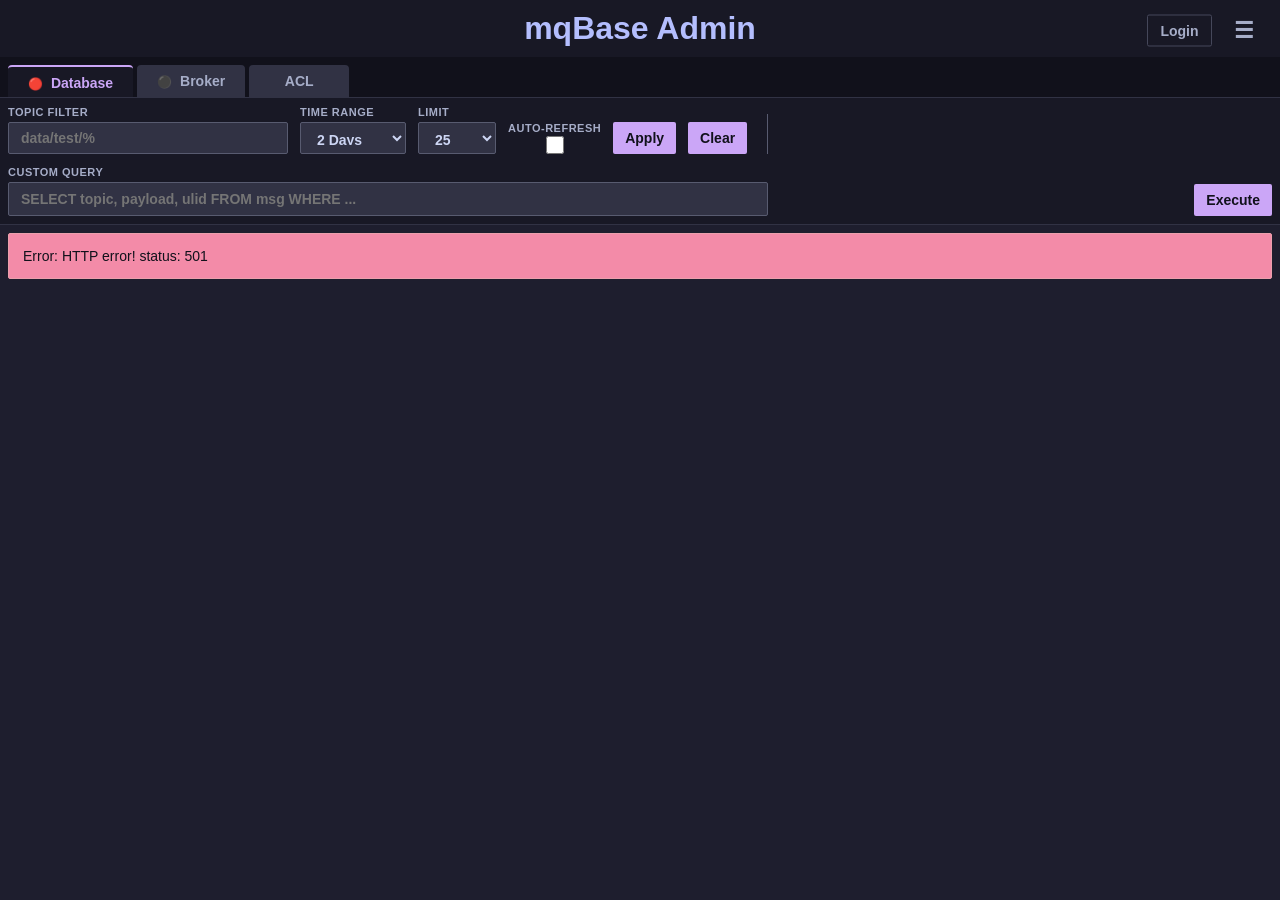
==== commit 3c1e2a14: "Added MQTT QoS column to the admin UI" ====
--- a/admin/index.html
+++ b/admin/index.html
@@ -46,6 +46,26 @@
                             <option value="short">YY-MM-DD</option>
                         </select>
                     </div>
+                    <div class="menu-item menu-item-row">
+                        <span>QoS Column</span>
+                        <div class="column-toggle">
+                            <span id="qosLabelHide" class="toggle-label">Hide</span>
+                            <div id="qosSlider" class="toggle-slider" onclick="toggleQosColumn()">
+                                <div class="toggle-slider-knob"></div>
+                            </div>
+                            <span id="qosLabelShow" class="toggle-label active">Show</span>
+                        </div>
+                    </div>
+                    <div class="menu-item menu-item-row">
+                        <span>Retained Column</span>
+                        <div class="column-toggle">
+                            <span id="retainedLabelHide" class="toggle-label">Hide</span>
+                            <div id="retainedSlider" class="toggle-slider" onclick="toggleRetainedColumn()">
+                                <div class="toggle-slider-knob"></div>
+                            </div>
+                            <span id="retainedLabelShow" class="toggle-label active">Show</span>
+                        </div>
+                    </div>
                     <div class="menu-separator"></div>
                     <div id="authMenuItem" class="menu-item" onclick="handleAuthMenuClick()">
                         Login
@@ -131,7 +151,7 @@
                         <div class="shortcut-row"><kbd>Esc</kbd> Close dialogs</div>
                     </div>
                     <div class="about-separator"></div>
-                    <div class="about-copyright">© 2025 dotStar Technologies B.V.</div>
+                    <div class="about-copyright">© 2025-2026 dotStar Technologies B.V.</div>
                 </div>
             </div>
         </div>
@@ -299,6 +319,7 @@
                             <th>Topic</th>
                             <th>Payload</th>
                             <th>Headers</th>
+                            <th>QoS</th>
                             <th>Retained</th>
                             <th>Actions</th>
                         </tr>
--- a/admin/styles.css
+++ b/admin/styles.css
@@ -455,11 +455,17 @@
 
 #mqtt-messages-table th:nth-child(5),
 #mqtt-messages-table td:nth-child(5) {
-    width: 80px;
+    width: 50px;
+    text-align: center;
 }
 
 #mqtt-messages-table th:nth-child(6),
 #mqtt-messages-table td:nth-child(6) {
+    width: 80px;
+}
+
+#mqtt-messages-table th:nth-child(7),
+#mqtt-messages-table td:nth-child(7) {
     width: 80px;
 }
 
@@ -1022,11 +1028,13 @@
     background: transparent;
     border: none;
     color: var(--ctp-subtext0);
-    font-size: 20px;
+    font-size: 22px;
     cursor: pointer;
     padding: 4px 10px 8px 10px;
     border-radius: 2px;
     transition: background 0.2s, color 0.2s, transform 0.2s;
+    position: relative;
+    top: 2px;
 }
 
 .settings-btn:hover {
@@ -1058,8 +1066,8 @@
     display: none;
     position: absolute;
     top: 100%;
-    right: 0;
-    margin-top: 4px;
+    right: -10px;
+    margin-top: 14px;
     background: var(--ctp-mantle);
     border: 1px solid var(--ctp-surface1);
     border-radius: 6px;
@@ -1146,6 +1154,77 @@
 
 .theme-slider.light .theme-slider-knob {
     transform: translateX(22px);
+}
+
+/* Column Toggle Slider (similar to theme toggle) */
+.column-toggle {
+    display: flex;
+    align-items: center;
+    gap: 8px;
+    font-size: 13px;
+}
+
+.toggle-label {
+    color: var(--ctp-subtext0);
+    font-size: 12px;
+    min-width: 32px;
+    text-align: center;
+}
+
+.toggle-label.active {
+    color: var(--ctp-text);
+    font-weight: 500;
+}
+
+.toggle-slider {
+    position: relative;
+    width: 44px;
+    height: 22px;
+    background: var(--ctp-surface0);
+    border-radius: 11px;
+    cursor: pointer;
+    transition: background 0.3s;
+    border: 1px solid var(--ctp-surface2);
+}
+
+.toggle-slider:hover {
+    border-color: var(--ctp-lavender);
+}
+
+.toggle-slider-knob {
+    position: absolute;
+    top: 2px;
+    left: 2px;
+    width: 16px;
+    height: 16px;
+    background: var(--ctp-lavender);
+    border-radius: 50%;
+    transition: transform 0.3s;
+}
+
+.toggle-slider.on .toggle-slider-knob {
+    transform: translateX(22px);
+}
+
+.menu-section-title {
+    font-size: 11px;
+    color: var(--ctp-subtext0);
+    text-transform: uppercase;
+    letter-spacing: 0.5px;
+    padding: 4px 12px;
+    margin-top: 4px;
+}
+
+/* Hide QoS column when toggled */
+.hide-qos-column #mqtt-messages-table th:nth-child(5),
+.hide-qos-column #mqtt-messages-table td:nth-child(5) {
+    display: none;
+}
+
+/* Hide Retained column when toggled */
+.hide-retained-column #mqtt-messages-table th:nth-child(6),
+.hide-retained-column #mqtt-messages-table td:nth-child(6) {
+    display: none;
 }
 
 .menu-icon {
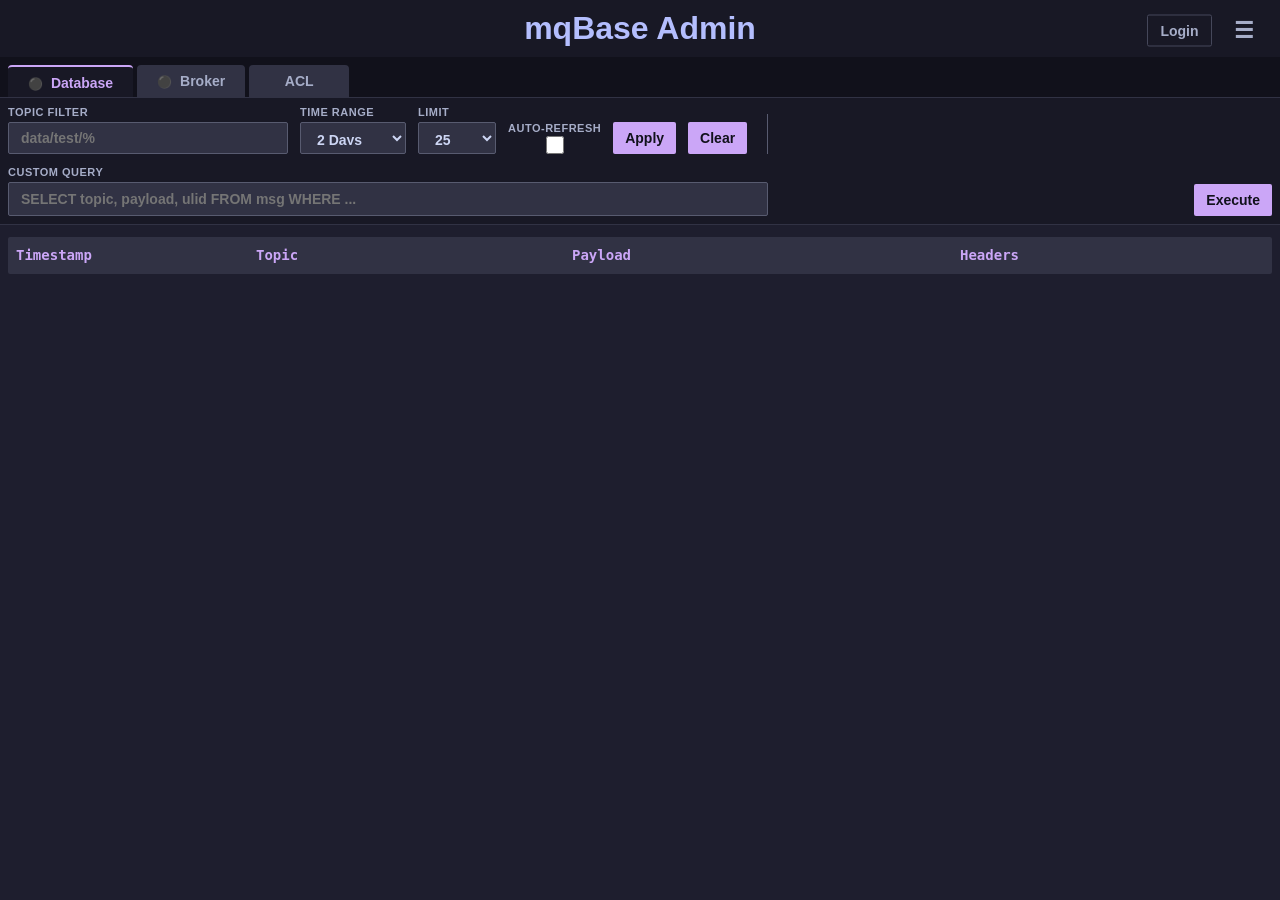
==== commit 0ec6da3c: "Implemented 30 minutes session timeout" ====
--- a/admin/index.html
+++ b/admin/index.html
@@ -206,7 +206,19 @@
         </div>
         <div class="content">
             <div id="message"></div>
-            <div id="results"></div>
+            <div id="results">
+                <table id="db-messages-table">
+                    <thead>
+                        <tr>
+                            <th>Timestamp</th>
+                            <th>Topic</th>
+                            <th>Payload</th>
+                            <th>Headers</th>
+                        </tr>
+                    </thead>
+                    <tbody></tbody>
+                </table>
+            </div>
         </div>
     </div>
     <div id="acl-tab" class="tab-content">
--- a/admin/styles.css
+++ b/admin/styles.css
@@ -559,6 +559,11 @@
     font-size: 16px;
 }
 
+.loading-cell {
+    text-align: center;
+    padding: 0;
+}
+
 .limit-warning {
     background: var(--ctp-surface0);
     border: 1px solid var(--ctp-yellow);
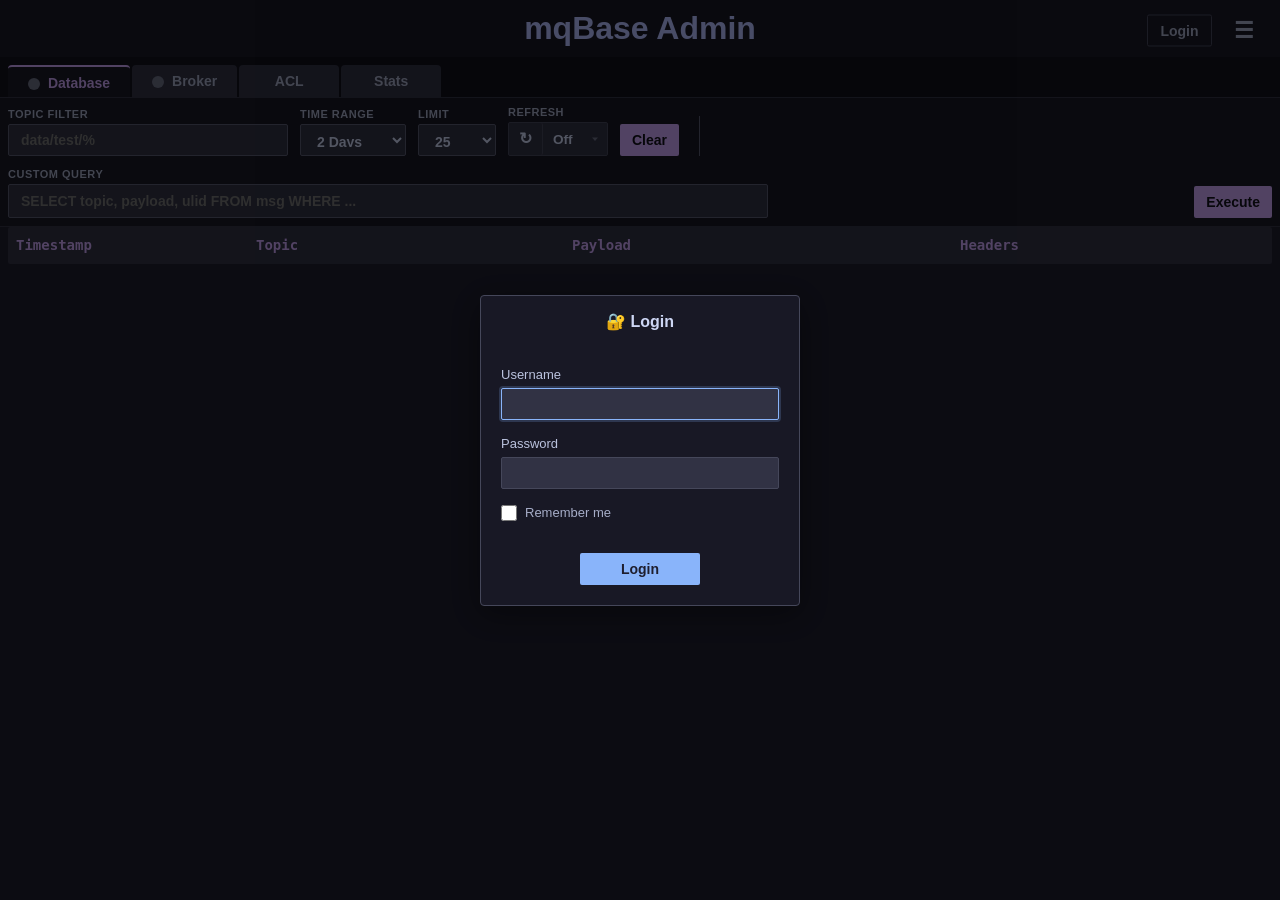
==== commit 2d5fc9d6: "feat: mqBase v0.12.0 - Stats tab, guest user, password sync fix Major changes: - Add Stats/Metrics t" ====
--- a/admin/index.html
+++ b/admin/index.html
@@ -6,7 +6,8 @@
     <title>mqBase Admin</title>
     <link id="favicon" rel="icon" type="image/png" href="">
     <link rel="stylesheet" href="/admin/styles.css">
-    <script src="https://unpkg.com/mqtt@5.10.1/dist/mqtt.min.js"></script>
+    <script src="https://unpkg.com/mqtt@5.15.0/dist/mqtt.min.js"></script>
+    <script src="https://cdn.jsdelivr.net/npm/chart.js@4.4.1/dist/chart.umd.min.js"></script>
     <script src="/admin/app.js" defer></script>
 </head>
 <body>
@@ -17,64 +18,6 @@
             <div class="settings-wrapper">
                 <button id="authButton" class="auth-btn" onclick="handleAuthButtonClick()" title="Login">Login</button>
                 <button class="settings-btn" onclick="toggleSettingsMenu()" title="Settings">☰</button>
-                <!-- Settings Dropdown Menu -->
-                <div id="settingsMenu" class="settings-menu">
-                    <div class="menu-item menu-item-row">
-                        <span>Theme</span>
-                        <div class="theme-toggle">
-                            <span id="themeLabelDark" class="theme-toggle-label active">Dark</span>
-                            <div id="themeSlider" class="theme-slider" onclick="toggleTheme()">
-                                <div class="theme-slider-knob"></div>
-                            </div>
-                            <span id="themeLabelLight" class="theme-toggle-label">Light</span>
-                        </div>
-                    </div>
-                    <div class="menu-item menu-item-row">
-                        <span>Font</span>
-                        <select id="fontSelect" onchange="selectFont(this.value)">
-                            <option value="'JetBrains Mono', monospace">JetBrains Mono</option>
-                            <option value="'Fira Code', monospace">Fira Code</option>
-                            <option value="'Courier New', monospace">Courier New</option>
-                            <option value="'Segoe UI', sans-serif">Segoe UI</option>
-                            <option value="'Roboto', sans-serif">Roboto</option>
-                        </select>
-                    </div>
-                    <div class="menu-item menu-item-row">
-                        <span>Time Format</span>
-                        <select id="timeFormatSelect" onchange="selectTimeFormat(this.value)">
-                            <option value="full">YYYY-MM-DD</option>
-                            <option value="short">YY-MM-DD</option>
-                        </select>
-                    </div>
-                    <div class="menu-item menu-item-row">
-                        <span>QoS Column</span>
-                        <div class="column-toggle">
-                            <span id="qosLabelHide" class="toggle-label">Hide</span>
-                            <div id="qosSlider" class="toggle-slider" onclick="toggleQosColumn()">
-                                <div class="toggle-slider-knob"></div>
-                            </div>
-                            <span id="qosLabelShow" class="toggle-label active">Show</span>
-                        </div>
-                    </div>
-                    <div class="menu-item menu-item-row">
-                        <span>Retained Column</span>
-                        <div class="column-toggle">
-                            <span id="retainedLabelHide" class="toggle-label">Hide</span>
-                            <div id="retainedSlider" class="toggle-slider" onclick="toggleRetainedColumn()">
-                                <div class="toggle-slider-knob"></div>
-                            </div>
-                            <span id="retainedLabelShow" class="toggle-label active">Show</span>
-                        </div>
-                    </div>
-                    <div class="menu-separator"></div>
-                    <div id="authMenuItem" class="menu-item" onclick="handleAuthMenuClick()">
-                        Login
-                    </div>
-                    <div class="menu-separator"></div>
-                    <div class="menu-item" onclick="openAboutModal()">
-                        About
-                    </div>
-                </div>
             </div>
         </header>
 
@@ -103,17 +46,67 @@
                 </div>
                 <div class="modal-body">
                     <form id="loginForm" onsubmit="handleLogin(event)">
-                        <div class="form-group">
-                            <label for="loginUsername">Username</label>
-                            <input type="text" id="loginUsername" name="username" autocomplete="username" required>
+                        <div id="multiTenantLoginFields">
+                            <div class="form-group">
+                                <label for="loginEmail">Email</label>
+                                <input type="email" id="loginEmail" name="email" autocomplete="email" required>
+                            </div>
+                        </div>
+                        <div id="standardLoginFields">
+                            <div class="form-group">
+                                <label for="loginUsername">Username</label>
+                                <input type="text" id="loginUsername" name="username" autocomplete="username">
+                            </div>
                         </div>
                         <div class="form-group">
                             <label for="loginPassword">Password</label>
                             <input type="password" id="loginPassword" name="password" autocomplete="current-password" required>
                         </div>
+                        <div class="form-group remember-me">
+                            <label class="checkbox-label">
+                                <input type="checkbox" id="loginRememberMe">
+                                <span>Remember me</span>
+                            </label>
+                        </div>
                         <div id="loginError" class="login-error"></div>
                         <div class="modal-buttons">
                             <button type="submit" class="modal-btn modal-btn-login">Login</button>
+                        </div>
+                        <div id="signupLink" class="auth-link" style="display: none;">
+                            Don't have an account? <a href="#" onclick="showSignupModal(); return false;">Sign up</a>
+                        </div>
+                    </form>
+                </div>
+            </div>
+        </div>
+
+        <!-- Signup Modal (Multi-Tenant Mode Only) -->
+        <div id="signupModal" class="modal-overlay">
+            <div class="modal-content login-modal">
+                <div class="modal-header">
+                    <h2>📝 Create Account</h2>
+                </div>
+                <div class="modal-body">
+                    <form id="signupForm" onsubmit="handleSignup(event)">
+                        <div class="form-group">
+                            <label for="signupEmail">Email</label>
+                            <input type="email" id="signupEmail" name="email" autocomplete="email" required>
+                        </div>
+                        <div class="form-group">
+                            <label for="signupPassword">Password</label>
+                            <input type="password" id="signupPassword" name="password" autocomplete="new-password" required minlength="8">
+                        </div>
+                        <div class="form-group">
+                            <label for="signupPasswordConfirm">Confirm Password</label>
+                            <input type="password" id="signupPasswordConfirm" name="passwordConfirm" autocomplete="new-password" required minlength="8">
+                        </div>
+                        <div id="signupError" class="login-error"></div>
+                        <div id="signupSuccess" class="signup-success"></div>
+                        <div class="modal-buttons">
+                            <button type="submit" class="modal-btn modal-btn-signup">Sign Up</button>
+                        </div>
+                        <div class="auth-link">
+                            Already have an account? <a href="#" onclick="showLoginModal(); return false;">Login</a>
                         </div>
                     </form>
                 </div>
@@ -141,6 +134,25 @@
                     <div class="about-row">
                         <span class="about-label">License:</span>
                         <span class="about-value">Apache License 2.0</span>
+                    </div>
+                    <div class="about-row">
+                        <span class="about-label">Documentation:</span>
+                        <a href="https://docs.mqbase.io" target="_blank" class="about-link">docs.mqbase.io</a>
+                    </div>
+                    <div class="about-separator"></div>
+                    <div class="about-components">
+                        <div class="component-row">
+                            <a href="https://github.com/eclipse-mosquitto/mosquitto" target="_blank" class="about-link">Mosquitto</a>
+                            <span id="aboutMosquittoVersion" class="component-version">-</span>
+                        </div>
+                        <div class="component-row">
+                            <a href="https://github.com/tursodatabase/libsql" target="_blank" class="about-link">libSQL</a>
+                            <span id="aboutLibsqlVersion" class="component-version">-</span>
+                        </div>
+                        <div class="component-row">
+                            <a href="https://github.com/nginx/nginx" target="_blank" class="about-link">Nginx</a>
+                            <span id="aboutNginxVersion" class="component-version">-</span>
+                        </div>
                     </div>
                     <div class="about-separator"></div>
                     <div class="about-shortcuts">
@@ -155,11 +167,71 @@
                 </div>
             </div>
         </div>
-        <div class="tabs">
-            <button class="tab active" onclick="switchTab('database')"><span id="dbStatusIcon" class="tab-status">⚫</span> Database</button>
-            <button class="tab" onclick="switchTab('broker')"><span id="mqttStatusIcon" class="tab-status">⚫</span> Broker</button>
-            <button class="tab" onclick="switchTab('acl')">ACL</button>
-        </div>
+
+        <!-- User Account Modal (Multi-Tenant Mode Only) -->
+        <div id="userAccountModal" class="modal-overlay" onclick="closeUserAccountOnOverlay(event)">
+            <div class="modal-content user-account-modal">
+                <div class="modal-header">
+                    <h2>👤 User Account</h2>
+                    <button class="modal-close" onclick="closeUserAccountModal()">✕</button>
+                </div>
+                <div class="modal-body">
+                    <div class="user-account-section">
+                        <h3>MQTT Credentials</h3>
+                        <div class="credentials-grid">
+                            <div class="credential-row">
+                                <span class="credential-label">Username:</span>
+                                <code id="accountMqttUsername" class="credential-value">-</code>
+                                <button class="copy-btn" onclick="copyToClipboard(document.getElementById('accountMqttUsername').textContent, this)" title="Copy">📋</button>
+                            </div>
+                            <div class="credential-row">
+                                <span class="credential-label">Password:</span>
+                                <code id="accountMqttPassword" class="credential-value password-hidden">••••••••</code>
+                                <button class="toggle-btn" onclick="toggleMqttPasswordVisibility()" title="Show/Hide">👁</button>
+                                <button class="copy-btn" onclick="copyMqttPassword(this)" title="Copy">📋</button>
+                            </div>
+                        </div>
+                    </div>
+                    <div class="user-account-separator"></div>
+                    <div class="user-account-section">
+                        <h3>Change Password</h3>
+                        <form id="changePasswordForm" onsubmit="handleChangePassword(event)">
+                            <div class="form-group">
+                                <label for="currentPassword">Current Password</label>
+                                <input type="password" id="currentPassword" name="currentPassword" autocomplete="current-password" required>
+                            </div>
+                            <div class="form-group">
+                                <label for="newPassword">New Password</label>
+                                <input type="password" id="newPassword" name="newPassword" autocomplete="new-password" required minlength="8">
+                            </div>
+                            <div class="form-group">
+                                <label for="confirmNewPassword">Confirm New Password</label>
+                                <input type="password" id="confirmNewPassword" name="confirmNewPassword" autocomplete="new-password" required minlength="8">
+                            </div>
+                            <div id="changePasswordError" class="login-error"></div>
+                            <div id="changePasswordSuccess" class="signup-success"></div>
+                            <div class="modal-buttons">
+                                <button type="submit" class="modal-btn modal-btn-login">Change Password</button>
+                            </div>
+                        </form>
+                    </div>
+                </div>
+            </div>
+        </div>
+
+        <!-- Main Layout: Content + Sidebar -->
+        <div class="main-layout">
+            <div class="main-content">
+                <div class="tabs-row">
+                    <div class="tabs">
+                        <button class="tab active" onclick="switchTab('database')"><span id="dbStatusIcon" class="tab-status-dot"></span> Database</button>
+                        <button class="tab" onclick="switchTab('broker')"><span id="mqttStatusIcon" class="tab-status-dot"></span> Broker</button>
+                        <button class="tab" onclick="switchTab('acl')">ACL</button>
+                        <button class="tab" onclick="switchTab('stats')">Stats</button>
+                        <button id="adminTab" class="tab" onclick="switchTab('admin')" style="display: none;">Users</button>
+                    </div>
+                    <div id="tenantBanner" class="account-banner" style="display: none;"></div>
+                </div>
         <div id="database-tab" class="tab-content active">
         <div class="controls">
             <div class="controls-left">
@@ -190,11 +262,22 @@
                         <option value="1000">1000</option>
                     </select>
                 </div>
-                <div class="control-group checkbox-group">
-                    <span class="checkbox-label">Auto-Refresh</span>
-                    <input type="checkbox" id="autoRefreshCheckbox" onchange="toggleAutoRefresh()">
-                </div>
-                <button onclick="loadMessages()">Apply</button>
+                <div class="control-group">
+                    <label>Refresh</label>
+                    <div class="refresh-control">
+                        <button class="refresh-btn" onclick="loadMessages()" title="Refresh now">
+                            <span class="refresh-icon">↻</span>
+                        </button>
+                        <select id="dbRefreshInterval" class="refresh-dropdown" onchange="setDbRefreshInterval(this.value)">
+                            <option value="0" selected>Off</option>
+                            <option value="5000">5s</option>
+                            <option value="10000">10s</option>
+                            <option value="30000">30s</option>
+                            <option value="60000">1m</option>
+                            <option value="300000">5m</option>
+                        </select>
+                    </div>
+                </div>
                 <button onclick="clearFilter()">Clear</button>
                 <div class="separator-vertical"></div>
                 <div class="control-group flex-grow">
@@ -235,6 +318,23 @@
                                 <tr>
                                     <th>Username</th>
                                     <th>Display Name</th>
+                                    <th>Groups</th>
+                                    <th>Roles</th>
+                                    <th>Actions</th>
+                                </tr>
+                            </thead>
+                            <tbody></tbody>
+                        </table>
+                    </div>
+                </div>
+                <div class="broker-section acl-table-section">
+                    <h3>Groups <button class="icon-btn create-btn" onclick="openCreateGroupModal()" title="Create group">+</button></h3>
+                    <div class="broker-content">
+                        <table class="acl-table" id="groups-table">
+                            <thead>
+                                <tr>
+                                    <th>Group Name</th>
+                                    <th>Clients</th>
                                     <th>Roles</th>
                                     <th>Actions</th>
                                 </tr>
@@ -341,7 +441,178 @@
             </div>
         </div>
     </div>
+    <div id="admin-tab" class="tab-content">
+        <div class="controls">
+            <div class="controls-left">
+                <button onclick="loadAdminUsers()">Refresh</button>
+            </div>
+        </div>
+        <div class="content">
+            <table class="acl-table" id="admin-users-table">
+                <thead>
+                    <tr>
+                        <th>Email</th>
+                        <th>UID</th>
+                        <th>MQTT Username</th>
+                        <th>Created</th>
+                        <th>Last Login</th>
+                        <th>Admin</th>
+                        <th>Actions</th>
+                    </tr>
+                </thead>
+                <tbody></tbody>
+            </table>
+        </div>
+    </div>
+    <!-- Stats Tab -->
+    <div id="stats-tab" class="tab-content">
+        <div class="controls">
+            <div class="controls-left">
+                <div class="control-group">
+                    <label>Refresh</label>
+                    <div class="refresh-control">
+                        <button class="refresh-btn" onclick="refreshStats()" title="Refresh now">
+                            <span class="refresh-icon">↻</span>
+                        </button>
+                        <select id="statsRefreshInterval" class="refresh-dropdown" onchange="setStatsRefreshInterval(this.value)">
+                            <option value="0">Off</option>                        <option value="5000">5s</option>                        <option value="10000" selected>10s</option>
+                            <option value="30000">30s</option>
+                            <option value="60000">1m</option>
+                            <option value="300000">5m</option>
+                        </select>
+                    </div>
+                </div>
+            </div>
+        </div>
+        <div class="stats-content">
+            <!-- Health Status Section -->
+            <div class="stats-section">
+                <h3 class="stats-section-title">System Health</h3>
+                <div class="health-grid">
+                    <div class="health-card health-card-wide" id="health-db">
+                        <div class="health-indicator"></div>
+                        <div class="health-info">
+                            <span class="health-name">Database</span>
+                            <span class="health-metric">Size: <span id="health-db-size">-</span></span>
+                            <span class="health-metric">Total: <span id="health-db-total">-</span></span>
+                            <span class="health-metric">Oldest: <span id="health-db-oldest">-</span></span>
+                        </div>
+                    </div>
+                    <div class="health-card health-card-wide" id="health-mqtt">
+                        <div class="health-indicator"></div>
+                        <div class="health-info">
+                            <span class="health-name">Broker</span>
+                            <span class="health-metric">Uptime: <span id="health-mqtt-uptime">-</span></span>
+                            <span class="health-metric">Connected: <span id="health-mqtt-clients">-</span></span>
+                            <span class="health-metric">Heap: <span id="health-mqtt-heap">-</span></span>
+                            <span class="health-metric">Retained: <span id="health-mqtt-retained">-</span></span>
+                        </div>
+                    </div>
+                    <div class="health-card health-card-wide" id="health-nginx">
+                        <div class="health-indicator"></div>
+                        <div class="health-info">
+                            <span class="health-name">Web Server</span>
+                            <span class="health-metric">Active: <span id="health-nginx-active">-</span></span>
+                            <span class="health-metric">Accepted: <span id="health-nginx-accepted">-</span></span>
+                            <span class="health-metric">Handled: <span id="health-nginx-handled">-</span></span>
+                        </div>
+                    </div>
+                </div>
+            </div>
+
+            <!-- Broker Stats Section -->
+            <div class="stats-section">
+                <h3 class="stats-section-title">MQTT Broker</h3>
+                <div class="stats-charts-grid">
+                    <div class="chart-container">
+                        <h4>Message Throughput (per minute)</h4>
+                        <canvas id="throughputChart"></canvas>
+                    </div>
+                    <div class="chart-container">
+                        <h4>Client Connections & Subscriptions</h4>
+                        <canvas id="connectionsChart"></canvas>
+                    </div>
+                    <div class="chart-container">
+                        <h4>Inflight (awaiting ACK)</h4>
+                        <canvas id="inflightChart"></canvas>
+                    </div>
+                    <div class="chart-container">
+                        <h4>Store (retained + offline queues)</h4>
+                        <canvas id="storeChart"></canvas>
+                    </div>
+                </div>
+            </div>
+
+        </div>
+    </div>
 </div>
+            </div> <!-- end main-content -->
+            <!-- Settings Sidebar -->
+            <div id="settingsMenu" class="settings-sidebar">
+                <div class="sidebar-header">
+                    <span>Settings</span>
+                    <button class="sidebar-close" onclick="closeSettingsMenu()" title="Collapse">»</button>
+                </div>
+                <div class="menu-item menu-item-row">
+                    <span>Theme</span>
+                    <div class="theme-toggle">
+                        <span id="themeLabelDark" class="theme-toggle-label active">Dark</span>
+                        <div id="themeSlider" class="theme-slider" onclick="toggleTheme()">
+                            <div class="theme-slider-knob"></div>
+                        </div>
+                        <span id="themeLabelLight" class="theme-toggle-label">Light</span>
+                    </div>
+                </div>
+                <div class="menu-item menu-item-row">
+                    <span>Font</span>
+                    <select id="fontSelect" onchange="selectFont(this.value)">
+                        <option value="'JetBrains Mono', monospace">JetBrains Mono</option>
+                        <option value="'Fira Code', monospace">Fira Code</option>
+                        <option value="'Courier New', monospace">Courier New</option>
+                        <option value="'Segoe UI', sans-serif">Segoe UI</option>
+                        <option value="'Roboto', sans-serif">Roboto</option>
+                    </select>
+                </div>
+                <div class="menu-item menu-item-row">
+                    <span>Time Format</span>
+                    <select id="timeFormatSelect" onchange="selectTimeFormat(this.value)">
+                        <option value="full">YYYY-MM-DD</option>
+                        <option value="short">YY-MM-DD</option>
+                    </select>
+                </div>
+                <div class="menu-item menu-item-row">
+                    <span>QoS Column</span>
+                    <div class="column-toggle">
+                        <span id="qosLabelHide" class="toggle-label">Hide</span>
+                        <div id="qosSlider" class="toggle-slider" onclick="toggleQosColumn()">
+                            <div class="toggle-slider-knob"></div>
+                        </div>
+                        <span id="qosLabelShow" class="toggle-label active">Show</span>
+                    </div>
+                </div>
+                <div class="menu-item menu-item-row">
+                    <span>Retained Column</span>
+                    <div class="column-toggle">
+                        <span id="retainedLabelHide" class="toggle-label">Hide</span>
+                        <div id="retainedSlider" class="toggle-slider" onclick="toggleRetainedColumn()">
+                            <div class="toggle-slider-knob"></div>
+                        </div>
+                        <span id="retainedLabelShow" class="toggle-label active">Show</span>
+                    </div>
+                </div>
+                <div class="menu-separator"></div>
+                <a href="https://docs.mqbase.io" target="_blank" class="menu-item menu-link">
+                    Online Docs
+                </a>
+                <div class="menu-item" onclick="openAboutModal()">
+                    About
+                </div>
+                <div class="menu-separator"></div>
+                <div id="authMenuItem" class="menu-item" onclick="handleAuthMenuClick()">
+                    Login
+                </div>
+            </div>
+        </div> <!-- end main-layout -->
 
 <!-- Client Modal (Create/Edit) -->
 <div id="clientModal" class="modal-overlay" onclick="closeClientModalOnOverlay(event)">
@@ -365,6 +636,10 @@
                     <label for="clientPassword">Password</label>
                     <input type="password" id="clientPassword" autocomplete="new-password">
                     <small id="clientPasswordHint" class="form-hint"></small>
+                </div>
+                <div class="form-group">
+                    <label>Groups</label>
+                    <div id="clientGroupsCheckboxes" class="modal-checkbox-group"></div>
                 </div>
                 <div class="form-group">
                     <label>Roles</label>
@@ -417,5 +692,40 @@
         </div>
     </div>
 </div>
+
+<!-- Group Modal (Create/Edit) -->
+<div id="groupModal" class="modal-overlay" onclick="closeGroupModalOnOverlay(event)">
+    <div class="modal-content">
+        <div class="modal-header">
+            <h2 id="groupModalTitle">Create Group</h2>
+            <button class="modal-close" onclick="closeGroupModal()">✕</button>
+        </div>
+        <div class="modal-body">
+            <form id="groupForm" onsubmit="handleGroupSubmit(event)">
+                <input type="hidden" id="groupEditMode" value="create">
+                <div class="form-group">
+                    <label for="groupName">Group Name</label>
+                    <input type="text" id="groupName" required>
+                </div>
+                <div class="form-group">
+                    <label for="groupDisplayName">Display Name</label>
+                    <input type="text" id="groupDisplayName">
+                </div>
+                <div class="form-group">
+                    <label>Clients</label>
+                    <div id="groupClientsCheckboxes" class="modal-checkbox-group"></div>
+                </div>
+                <div class="form-group">
+                    <label>Roles</label>
+                    <div id="groupRolesCheckboxes" class="modal-checkbox-group"></div>
+                </div>
+                <div class="modal-buttons">
+                    <button type="button" class="modal-btn modal-btn-cancel" onclick="closeGroupModal()">Cancel</button>
+                    <button type="submit" class="modal-btn modal-btn-submit" id="groupSubmitBtn">Create</button>
+                </div>
+            </form>
+        </div>
+    </div>
+</div>
 </body>
 </html>
--- a/admin/styles.css
+++ b/admin/styles.css
@@ -71,15 +71,88 @@
     font-family: 'Segoe UI', Tahoma, Geneva, Verdana, sans-serif;
     background: var(--ctp-base);
     color: var(--ctp-text);
-    min-height: 100vh;
+    height: 100vh;
     padding: 0;
+    overflow: hidden;
 }
 
 .container {
     width: 100%;
+    height: 100vh;
     margin: 0;
     background: var(--ctp-base);
-    overflow: visible;
+    display: flex;
+    flex-direction: column;
+    overflow: hidden;
+}
+
+/* Main Layout - Flexbox for content + sidebar */
+.main-layout {
+    display: flex;
+    flex: 1;
+    min-height: 0;
+    overflow: hidden;
+}
+
+.main-content {
+    flex: 1;
+    min-width: 0;
+    display: flex;
+    flex-direction: column;
+    overflow: hidden;
+    transition: margin-right 0.3s ease;
+}
+
+/* Settings Sidebar */
+.settings-sidebar {
+    position: fixed;
+    top: 60px;
+    right: 0;
+    bottom: 0;
+    width: 0;
+    overflow: hidden;
+    background: var(--ctp-mantle);
+    transition: width 0.3s ease;
+    z-index: 100;
+}
+
+.settings-sidebar.active {
+    width: 330px;
+}
+
+.settings-sidebar > * {
+    min-width: 330px;
+}
+
+/* Push content when sidebar is open */
+body.sidebar-open .main-content {
+    margin-right: 330px;
+}
+
+.sidebar-header {
+    display: flex;
+    justify-content: space-between;
+    align-items: center;
+    padding: 6px 16px;
+    border-bottom: 1px solid var(--ctp-surface0);
+    font-weight: 600;
+    color: var(--ctp-text);
+}
+
+.sidebar-close {
+    background: none;
+    border: none;
+    color: var(--ctp-subtext0);
+    cursor: pointer;
+    font-size: 16px;
+    padding: 4px 8px;
+    border-radius: 2px;
+    transition: background 0.15s, color 0.15s;
+}
+
+.sidebar-close:hover {
+    background: var(--ctp-surface0);
+    color: var(--ctp-text);
 }
 
 header {
@@ -107,14 +180,21 @@
     color: var(--ctp-lavender);
 }
 
-.tabs {
-    display: flex;
-    gap: 4px;
+.tabs-row {
+    display: flex;
+    justify-content: space-between;
+    align-items: center;
     background: var(--ctp-crust);
     padding: 8px 8px 0 8px;
     border-bottom: 1px solid var(--ctp-surface0);
+}
+
+.tabs {
+    display: flex;
+    gap: 2px;
     position: relative;
     z-index: 1;
+    flex-shrink: 0;
 }
 
 .tab {
@@ -142,17 +222,41 @@
     border-top: 2px solid var(--ctp-mauve);
 }
 
-.tab-status {
-    font-size: 12px;
+.tab-status-dot {
+    display: inline-block;
+    width: 12px;
+    height: 12px;
+    border-radius: 50%;
+    background: var(--ctp-overlay0);
+    vertical-align: middle;
     margin-right: 4px;
+}
+
+.tab-status-dot.status-connected {
+    background: var(--ctp-green);
+    box-shadow: 0 0 4px var(--ctp-green);
+}
+
+.tab-status-dot.status-disconnected {
+    background: var(--ctp-red);
+    box-shadow: 0 0 4px var(--ctp-red);
+}
+
+.tab-status-dot.status-warning {
+    background: var(--ctp-yellow);
+    box-shadow: 0 0 4px var(--ctp-yellow);
 }
 
 .tab-content {
     display: none;
+    flex-direction: column;
+    flex: 1;
+    min-height: 0;
+    overflow: hidden;
 }
 
 .tab-content.active {
-    display: block;
+    display: flex;
     position: relative;
     z-index: 1;
 }
@@ -166,6 +270,7 @@
     flex-wrap: wrap;
     align-items: center;
     justify-content: space-between;
+    flex-shrink: 0;
 }
 
 .controls-left {
@@ -319,7 +424,10 @@
 }
 
 .content {
-    padding: 8px;
+    padding: 0 8px 8px 8px;
+    flex: 1;
+    min-height: 0;
+    overflow: auto;
 }
 
 .query-builder {
@@ -370,7 +478,7 @@
 table {
     width: 100%;
     border-collapse: collapse;
-    margin-top: 4px;
+    margin-top: 0;
     background: var(--ctp-mantle);
     border-radius: 2px;
     overflow: hidden;
@@ -398,7 +506,7 @@
 }
 
 tr:hover {
-    background: var(--ctp-surface0);
+    background: var(--ctp-surface1);
 }
 
 td:first-child {
@@ -567,7 +675,7 @@
 .limit-warning {
     background: var(--ctp-surface0);
     border: 1px solid var(--ctp-yellow);
-    border-radius: 4px;
+    border-radius: 2px;
     padding: 10px 16px;
     margin-bottom: 12px;
     color: var(--ctp-yellow);
@@ -576,33 +684,47 @@
 
 /* Broker tab styles */
 .broker-section {
-    margin-bottom: 24px;
+    margin-bottom: 18px;
+    flex-shrink: 0;
 }
 
 /* ACL tables horizontal layout */
 .acl-tables-row {
     display: flex;
-    gap: 24px;
+    gap: 8px;
+    flex: 1;
+    min-height: 0;
+    overflow: hidden;
 }
 
 .acl-tables-row .acl-table-section {
     min-width: 0;
     margin-bottom: 0;
-}
-
-/* Clients table - 37.5% width (decreased by 25% from 50%) */
-.acl-tables-row .acl-table-section:first-child {
-    flex: 3;
-}
-
-/* Roles & ACLs table - 62.5% width (increased by 25% from 50%) */
-.acl-tables-row .acl-table-section:last-child {
-    flex: 5;
+    display: flex;
+    flex-direction: column;
+    overflow: hidden;
+}
+
+/* Clients table - 30% width */
+.acl-tables-row .acl-table-section:nth-child(1) {
+    flex: 2.5;
+}
+
+/* Groups table - 30% width */
+.acl-tables-row .acl-table-section:nth-child(2) {
+    flex: 2.35;
+}
+
+/* Roles & ACLs table - 40% width */
+.acl-tables-row .acl-table-section:nth-child(3) {
+    flex: 3.15;
 }
 
 .acl-tables-row .acl-table-section h3 {
     margin-bottom: 0;
     border-radius: 2px 2px 0 0;
+    min-height: 36px;
+    box-sizing: border-box;
 }
 
 .acl-tables-row .acl-table-section .broker-content {
@@ -610,18 +732,23 @@
     border-radius: 0 0 2px 2px;
     border-top: none;
     max-height: none;
+    flex: 1;
+    min-height: 0;
+    overflow: auto;
 }
 
 .broker-section h3 {
     color: var(--ctp-mauve);
     margin-bottom: 12px;
     padding: 8px 12px;
-    background: var(--ctp-surface0);
+    background: var(--ctp-surface1);
     border-radius: 2px;
     font-size: 16px;
     display: flex;
     justify-content: space-between;
     align-items: center;
+    min-height: 36px;
+    box-sizing: border-box;
 }
 
 .broker-content {
@@ -639,13 +766,16 @@
 }
 
 .acl-table th {
-    background: var(--ctp-surface1);
-    color: var(--ctp-text);
-    padding: 8px;
+    background: var(--ctp-surface0);
+    color: var(--ctp-mauve);
+    padding: 6px 8px;
     text-align: left;
     font-weight: 600;
     font-size: 14px;
-    border-bottom: 2px solid var(--ctp-surface2);
+    border-bottom: 1px solid var(--ctp-surface0);
+    position: sticky;
+    top: 0;
+    z-index: 100;
 }
 
 .acl-table td {
@@ -655,14 +785,14 @@
 }
 
 .acl-table tr:hover {
-    background: var(--ctp-surface0);
+    background: var(--ctp-surface1);
 }
 
 /* Roles table column widths */
 #roles-table th:first-child,
 #roles-table td:first-child {
-    width: 240px;
-    min-width: 240px;
+    width: 168px;
+    min-width: 168px;
 }
 
 #roles-table th:last-child,
@@ -721,7 +851,7 @@
 }
 
 .collapsible-row:hover {
-    background: var(--ctp-surface0);
+    background: var(--ctp-surface1);
 }
 
 .acl-allow {
@@ -822,6 +952,20 @@
 
 .acl-toggle input:checked ~ .acl-toggle-label.acl-deny {
     display: none;
+}
+
+/* Read-only state for non-admin users */
+.acl-permission.read-only .acl-toggle {
+    opacity: 0.7;
+    cursor: not-allowed;
+}
+
+.acl-permission.read-only .acl-toggle-slider {
+    cursor: not-allowed;
+}
+
+.acl-permission.read-only input:disabled + .acl-toggle-slider {
+    background: var(--ctp-surface1);
 }
 
 .json-viewer {
@@ -969,9 +1113,9 @@
 .icon-btn.create-btn {
     color: var(--ctp-green);
     font-weight: bold;
-    font-size: 32px;
+    font-size: 28px;
     padding: 0 4px;
-    margin: 0;
+    margin: -2px 0 -2px 0;
     line-height: 1;
 }
 
@@ -1100,6 +1244,10 @@
     cursor: pointer;
 }
 
+.menu-item.menu-link {
+    text-decoration: none;
+}
+
 .menu-item-row {
     justify-content: space-between;
     gap: 16px;
@@ -1264,7 +1412,7 @@
 
 .modal-content {
     background: var(--ctp-mantle);
-    border-radius: 8px;
+    border-radius: 4px;
     border: 1px solid var(--ctp-surface1);
     min-width: 320px;
     max-width: 400px;
@@ -1299,7 +1447,7 @@
     font-size: 18px;
     cursor: pointer;
     padding: 4px 8px;
-    border-radius: 4px;
+    border-radius: 2px;
     transition: all 0.2s;
 }
 
@@ -1452,7 +1600,7 @@
     gap: 8px;
     padding: 8px;
     background: var(--ctp-surface0);
-    border-radius: 4px;
+    border-radius: 2px;
     max-height: 150px;
     overflow-y: auto;
 }
@@ -1463,7 +1611,7 @@
     gap: 6px;
     padding: 4px 10px;
     background: var(--ctp-mantle);
-    border-radius: 4px;
+    border-radius: 2px;
     cursor: pointer;
     font-size: 13px;
     transition: background 0.2s;
@@ -1488,7 +1636,7 @@
 /* ACL Editor Styles */
 .acls-editor {
     background: var(--ctp-surface0);
-    border-radius: 4px;
+    border-radius: 2px;
     padding: 8px;
     margin-bottom: 12px;
     max-height: 200px;
@@ -1508,7 +1656,7 @@
     gap: 8px;
     padding: 6px 8px;
     background: var(--ctp-mantle);
-    border-radius: 4px;
+    border-radius: 2px;
     margin-bottom: 4px;
 }
 
@@ -1577,6 +1725,33 @@
     margin-bottom: 16px;
 }
 
+.remember-me {
+    margin-top: 8px;
+    margin-bottom: 8px;
+}
+
+.remember-me .checkbox-label {
+    display: flex !important;
+    align-items: center;
+    gap: 8px;
+    cursor: pointer;
+    font-size: 13px;
+    color: var(--ctp-text);
+    font-weight: normal;
+    margin-bottom: 0;
+}
+
+.remember-me .checkbox-label input[type="checkbox"] {
+    width: 16px;
+    height: 16px;
+    cursor: pointer;
+    margin: 0;
+}
+
+.remember-me .checkbox-label span {
+    color: var(--ctp-subtext0);
+}
+
 .login-modal .modal-buttons {
     margin-top: 32px;
     justify-content: center;
@@ -1587,8 +1762,228 @@
     width: auto;
 }
 
+/* Signup button style */
+.modal-btn-signup {
+    background: var(--ctp-green);
+    color: var(--ctp-base);
+    width: 100%;
+}
+
+.modal-btn-signup:hover {
+    background: var(--ctp-teal);
+}
+
+/* Auth link styles (for login/signup switch) */
+.auth-link {
+    text-align: center;
+    margin-top: 16px;
+    font-size: 13px;
+    color: var(--ctp-subtext0);
+}
+
+.auth-link a {
+    color: var(--ctp-blue);
+    text-decoration: none;
+}
+
+.auth-link a:hover {
+    text-decoration: underline;
+}
+
+/* Signup success message */
+.signup-success {
+    display: none;
+    padding: 12px;
+    background: var(--ctp-green);
+    color: var(--ctp-base);
+    border-radius: 2px;
+    font-size: 13px;
+    margin-top: 8px;
+    text-align: center;
+}
+
+/* Multi-tenant mode info banner */
+.account-banner {
+    background: transparent;
+    border: none;
+    padding: 4px 8px;
+    margin: 0 -8px 0 0px;
+    font-size: 14px;
+    color: var(--ctp-subtext0);
+    white-space: nowrap;
+}
+
+.account-banner strong {
+    color: var(--ctp-peach);
+}
+
+.account-banner code {
+    background: var(--ctp-surface1);
+    padding: 2px 6px;
+    border-radius: 2px;
+    font-family: inherit;
+    color: var(--ctp-text);
+}
+
+/* Topic prefix label for sandbox mode (inline with Topic label) */
+.topic-prefix-label {
+    background: var(--ctp-surface1);
+    color: var(--ctp-peach);
+    padding: 2px 5px;
+    border-radius: 3px;
+    font-size: 11px;
+    font-weight: 600;
+    border: 1px solid var(--ctp-surface2);
+    margin-left: 4px;
+}
+
+/* User Account Modal */
+.user-account-modal {
+    width: 510px;
+    min-width: 510px;
+    max-width: 510px;
+}
+
+.user-account-modal .modal-header {
+    justify-content: center;
+    position: relative;
+}
+
+.user-account-modal .modal-header .modal-close {
+    position: absolute;
+    right: 16px;
+    top: 50%;
+    transform: translateY(-50%);
+}
+
+.user-account-modal .modal-buttons {
+    justify-content: center;
+    margin-top: 16px;
+}
+
+.user-account-modal .modal-btn-login {
+    width: auto;
+    padding: 8px 24px;
+}
+
+.user-account-modal .modal-header h2 {
+    color: var(--ctp-text);
+    font-size: 20px;
+    margin: 0;
+    text-align: center;
+}
+
+.user-account-section h3 {
+    color: var(--ctp-mauve);
+    font-size: 14px;
+    font-weight: 600;
+    margin: 0 0 12px 0;
+    text-transform: uppercase;
+    letter-spacing: 0.5px;
+}
+
+.credentials-grid {
+    display: flex;
+    flex-direction: column;
+    gap: 8px;
+}
+
+.credential-row {
+    display: flex;
+    align-items: center;
+    gap: 8px;
+}
+
+.credential-label {
+    color: var(--ctp-subtext0);
+    font-size: 14px;
+    min-width: 90px;
+}
+
+.credential-value {
+    background: var(--ctp-surface1);
+    color: var(--ctp-text);
+    padding: 6px 10px;
+    border-radius: 2px;
+    font-size: 13px;
+    flex: 1;
+    min-width: 240px;
+    font-family: 'JetBrains Mono', monospace;
+}
+
+.credential-value.password-hidden {
+    color: var(--ctp-subtext0);
+}
+
+.copy-btn, .toggle-btn {
+    background: var(--ctp-surface1);
+    border: none;
+    border-radius: 2px;
+    padding: 6px 8px;
+    cursor: pointer;
+    font-size: 12px;
+    transition: background 0.2s;
+}
+
+.copy-btn:hover, .toggle-btn:hover {
+    background: var(--ctp-surface2);
+}
+
+.user-account-separator {
+    height: 1px;
+    background: var(--ctp-surface1);
+    margin: 20px 0;
+}
+
+.user-account-section .form-group {
+    margin-bottom: 12px;
+}
+
+.user-account-section .form-group label {
+    display: block;
+    color: var(--ctp-subtext0);
+    font-size: 13px;
+    margin-bottom: 4px;
+}
+
+.user-account-section .form-group input {
+    width: 100%;
+    padding: 8px 10px;
+    background: var(--ctp-surface0);
+    border: 1px solid var(--ctp-surface2);
+    border-radius: 2px;
+    color: var(--ctp-text);
+    font-size: 14px;
+    box-sizing: border-box;
+}
+
+.user-account-section .form-group input:focus {
+    outline: none;
+    border-color: var(--ctp-mauve);
+}
+
+.account-banner .account-link {
+    color: inherit;
+    text-decoration: none;
+    display: inline-block;
+}
+
+.account-banner .account-link:hover {
+    color: var(--ctp-mauve);
+}
+
+.account-banner .account-link code {
+    transition: color 0.2s;
+}
+
+.account-banner .account-link:hover code {
+    color: var(--ctp-mauve);
+}
+
 .about-modal {
     text-align: center;
+    min-width: 480px;
+    max-width: 480px;
 }
 
 .about-modal .modal-header {
@@ -1692,6 +2087,30 @@
     text-decoration: underline;
 }
 
+.about-components {
+    text-align: center;
+    font-size: 12px;
+}
+
+.about-components .about-label {
+    margin-bottom: 8px;
+    color: var(--ctp-subtext0);
+}
+
+.component-row {
+    display: flex;
+    align-items: center;
+    justify-content: center;
+    gap: 8px;
+    margin: 4px 0;
+}
+
+.component-version {
+    color: var(--ctp-subtext1);
+    font-family: var(--table-font, 'JetBrains Mono', monospace);
+    font-size: 11px;
+}
+
 .about-shortcuts {
     text-align: left;
     font-size: 12px;
@@ -1717,7 +2136,7 @@
     font-family: var(--table-font, 'JetBrains Mono', monospace);
     background: var(--ctp-surface0);
     border: 1px solid var(--ctp-surface1);
-    border-radius: 4px;
+    border-radius: 2px;
     color: var(--ctp-text);
 }
 
@@ -1733,3 +2152,496 @@
     color: var(--ctp-subtext0);
     font-style: italic;
 }
+
+/* Admin Tab Styles */
+.admin-section {
+    margin-top: 16px;
+}
+
+.admin-section h3 {
+    margin-bottom: 12px;
+}
+
+/* Admin users table - same style as messages tables */
+#admin-users-table {
+    table-layout: fixed;
+    width: 100%;
+}
+
+/* Columns 1-6 (Email, UID, MQTT Username, Topic Prefix, Created, Last Login) - equal width */
+#admin-users-table th:nth-child(1),
+#admin-users-table td:nth-child(1),
+#admin-users-table th:nth-child(2),
+#admin-users-table td:nth-child(2),
+#admin-users-table th:nth-child(3),
+#admin-users-table td:nth-child(3),
+#admin-users-table th:nth-child(4),
+#admin-users-table td:nth-child(4),
+#admin-users-table th:nth-child(5),
+#admin-users-table td:nth-child(5),
+#admin-users-table th:nth-child(6),
+#admin-users-table td:nth-child(6) {
+    width: calc((100% - 140px) / 6);
+    overflow: hidden;
+    text-overflow: ellipsis;
+    white-space: nowrap;
+}
+
+/* Admin column - narrow */
+#admin-users-table th:nth-child(7),
+#admin-users-table td:nth-child(7) {
+    width: 60px;
+    text-align: center;
+}
+
+/* Actions column - narrow */
+#admin-users-table th:last-child,
+#admin-users-table td:last-child {
+    width: 80px;
+    text-align: center;
+}
+
+.current-user-row {
+    background: var(--ctp-surface0) !important;
+}
+
+.current-user-row td:first-child {
+    font-weight: 600;
+}
+
+.admin-badge {
+    color: var(--ctp-green);
+    font-weight: bold;
+}
+
+.stat-value {
+    font-family: var(--table-font, 'JetBrains Mono', monospace);
+    font-weight: 600;
+    color: var(--ctp-blue);
+}
+
+.error-cell {
+    color: var(--ctp-red);
+    text-align: center;
+    padding: 20px;
+}
+
+/* Admin tab icon */
+#adminTab {
+    color: var(--ctp-yellow);
+}
+
+#adminTab:hover {
+    color: var(--ctp-peach);
+}
+
+/* ==========================================
+   Stats Tab Styles
+   ========================================== */
+
+.stats-content {
+    padding: 0 8px 8px 8px;
+    display: flex;
+    flex-direction: column;
+    gap: 24px;
+    flex: 1;
+    min-height: 0;
+    overflow: auto;
+}
+
+.stats-section {
+    background: var(--ctp-mantle);
+    border-radius: 4px;
+    padding: 8px;
+    border: 1px solid var(--ctp-surface0);
+    overflow: hidden;
+}
+
+.stats-section-title {
+    margin: 0 0 8px 0;
+    font-size: 1.1rem;
+    color: var(--ctp-text);
+    font-weight: 500;
+    display: flex;
+    align-items: center;
+    gap: 4px;
+}
+
+.stats-timestamp {
+    font-size: 0.85rem;
+    color: var(--ctp-overlay1);
+    margin-left: 12px;
+}
+
+.auto-refresh-toggle {
+    display: flex;
+    align-items: center;
+    gap: 6px;
+    font-size: 0.85rem;
+    color: var(--ctp-subtext0);
+    cursor: pointer;
+}
+
+.auto-refresh-toggle input {
+    cursor: pointer;
+}
+
+/* Health Cards */
+.health-grid {
+    display: grid;
+    grid-template-columns: repeat(auto-fit, minmax(200px, 1fr));
+    gap: 12px;
+}
+
+.health-card {
+    display: flex;
+    align-items: center;
+    gap: 12px;
+    background: var(--ctp-base);
+    border-radius: 4px;
+    padding: 12px 16px;
+    border: 1px solid var(--ctp-surface0);
+}
+
+.health-indicator {
+    width: 12px;
+    height: 12px;
+    border-radius: 50%;
+    background: var(--ctp-overlay0);
+    flex-shrink: 0;
+}
+
+.health-card.healthy .health-indicator {
+    background: var(--ctp-green);
+    box-shadow: 0 0 4px var(--ctp-green);
+}
+
+.health-card.unhealthy .health-indicator {
+    background: var(--ctp-red);
+    box-shadow: 0 0 4px var(--ctp-red);
+}
+
+.health-card.warning .health-indicator {
+    background: var(--ctp-yellow);
+    box-shadow: 0 0 4px var(--ctp-yellow);
+}
+
+.health-info {
+    display: flex;
+    flex-direction: row;
+    align-items: center;
+    gap: 16px;
+}
+
+.health-name {
+    font-weight: 500;
+    color: var(--ctp-text);
+}
+
+.health-metric {
+    font-size: 0.85rem;
+    color: var(--ctp-subtext0);
+}
+
+.health-metric span {
+    color: var(--ctp-text);
+    font-family: var(--table-font, 'JetBrains Mono', monospace);
+}
+
+/* Stats Grid */
+.stats-grid {
+    display: grid;
+    grid-template-columns: repeat(auto-fit, minmax(160px, 1fr));
+    gap: 12px;
+}
+
+.stat-card {
+    display: flex;
+    align-items: center;
+    gap: 12px;
+    background: var(--ctp-base);
+    border-radius: 4px;
+    padding: 12px 16px;
+    border: 1px solid var(--ctp-surface0);
+    transition: border-color 0.2s;
+}
+
+.stat-card:hover {
+    border-color: var(--ctp-surface1);
+}
+
+.stat-icon {
+    font-size: 1.5rem;
+    flex-shrink: 0;
+}
+
+.stat-info {
+    display: flex;
+    flex-direction: column;
+    gap: 2px;
+    min-width: 0;
+}
+
+.stat-card .stat-value {
+    font-size: 1.25rem;
+    font-weight: 600;
+    color: var(--ctp-blue);
+    font-family: var(--table-font, 'JetBrains Mono', monospace);
+}
+
+.stat-label {
+    font-size: 0.8rem;
+    color: var(--ctp-subtext0);
+    white-space: nowrap;
+}
+
+/* Charts Row */
+.stats-charts-row {
+    display: grid;
+    grid-template-columns: repeat(3, 1fr);
+    gap: 16px;
+    margin-top: 16px;
+}
+
+/* Charts 2x2 Grid */
+.stats-charts-grid {
+    display: grid;
+    grid-template-columns: repeat(2, 1fr);
+    gap: 16px;
+    margin-top: 16px;
+}
+
+.chart-container {
+    background: var(--ctp-base);
+    border-radius: 6px;
+    padding: 16px;
+    border: 1px solid var(--ctp-surface0);
+    overflow: hidden;
+    min-width: 0;
+}
+
+.chart-container h4 {
+    margin: 0 0 12px 0;
+    font-size: 0.9rem;
+    font-weight: 500;
+    color: var(--ctp-subtext1);
+}
+
+.chart-container canvas {
+    max-height: 200px;
+    width: 100% !important;
+}
+
+/* Database Stats Layout */
+.db-stats-layout {
+    display: flex;
+    gap: 16px;
+}
+
+.db-stats-cards {
+    display: flex;
+    flex-direction: column;
+    gap: 12px;
+    flex-shrink: 0;
+    width: 230px;
+}
+
+.db-stats-cards .stat-card {
+    width: 100%;
+}
+
+.db-stats-topics {
+    flex: 1;
+    background: var(--ctp-base);
+    border-radius: 6px;
+    padding: 16px;
+    border: 1px solid var(--ctp-surface0);
+}
+
+.db-stats-topics h4 {
+    margin: 0 0 12px 0;
+    font-size: 0.9rem;
+    font-weight: 500;
+    color: var(--ctp-subtext1);
+}
+
+/* Stats Details */
+.stats-details {
+    margin-top: 16px;
+    background: var(--ctp-base);
+    border-radius: 6px;
+    padding: 16px;
+    border: 1px solid var(--ctp-surface0);
+}
+
+.stats-details h4 {
+    margin: 0 0 12px 0;
+    font-size: 0.9rem;
+    font-weight: 500;
+    color: var(--ctp-subtext1);
+}
+
+.details-grid {
+    display: grid;
+    grid-template-columns: repeat(auto-fit, minmax(180px, 1fr));
+    gap: 12px;
+}
+
+.detail-item {
+    display: flex;
+    justify-content: space-between;
+    align-items: center;
+    padding: 8px 0;
+    border-bottom: 1px solid var(--ctp-surface0);
+}
+
+.detail-item:last-child {
+    border-bottom: none;
+}
+
+.detail-label {
+    font-size: 0.85rem;
+    color: var(--ctp-subtext0);
+}
+
+.detail-value {
+    font-size: 0.85rem;
+    font-weight: 500;
+    color: var(--ctp-text);
+    font-family: var(--table-font, 'JetBrains Mono', monospace);
+}
+
+/* Top Topics List */
+.top-topics-list {
+    display: flex;
+    flex-wrap: wrap;
+    gap: 8px;
+    align-items: center;
+}
+
+.top-topic-card {
+    display: inline-flex;
+    align-items: center;
+    gap: 6px;
+    padding: 6px 10px;
+    background: var(--ctp-surface0);
+    border-radius: 6px;
+    font-size: 0.8rem;
+}
+
+.top-topic-rank {
+    width: 18px;
+    height: 18px;
+    border-radius: 50%;
+    background: var(--ctp-overlay0);
+    display: flex;
+    align-items: center;
+    justify-content: center;
+    font-size: 0.7rem;
+    font-weight: 600;
+    color: var(--ctp-text);
+    flex-shrink: 0;
+}
+
+.top-topic-name {
+    font-family: var(--table-font, 'JetBrains Mono', monospace);
+    font-size: 0.8rem;
+    color: var(--ctp-text);
+    max-width: 150px;
+    overflow: hidden;
+    text-overflow: ellipsis;
+    white-space: nowrap;
+}
+
+.top-topic-count {
+    font-family: var(--table-font, 'JetBrains Mono', monospace);
+    font-size: 0.8rem;
+    color: var(--ctp-subtext0);
+}
+
+.top-topics-list .loading {
+    text-align: center;
+    color: var(--ctp-overlay1);
+    padding: 16px;
+}
+
+/* Grafana-style Refresh Control */
+.refresh-control {
+    display: flex;
+    align-items: stretch;
+    border-radius: 2px;
+    overflow: hidden;
+    border: 1px solid var(--ctp-surface1);
+    background: var(--ctp-surface0);
+}
+
+.refresh-btn {
+    display: flex;
+    align-items: center;
+    justify-content: center;
+    padding: 6px 10px;
+    background: var(--ctp-surface0);
+    border: none;
+    border-right: 1px solid var(--ctp-surface1);
+    color: var(--ctp-text);
+    cursor: pointer;
+    transition: background 0.2s;
+    font-weight: 600;
+}
+
+.refresh-btn:hover {
+    background: var(--ctp-surface1);
+}
+
+.refresh-btn:active {
+    background: var(--ctp-surface2);
+}
+
+.refresh-icon {
+    font-size: 1rem;
+    line-height: 1;
+}
+
+.refresh-btn:hover .refresh-icon {
+    animation: spin 0.5s ease-in-out;
+}
+
+@keyframes spin {
+    from { transform: rotate(0deg); }
+    to { transform: rotate(360deg); }
+}
+
+.refresh-dropdown {
+    padding: 6px 24px 6px 10px;
+    background: var(--ctp-surface0);
+    border: none;
+    color: var(--ctp-text);
+    font-size: 0.85rem;
+    font-family: inherit;
+    cursor: pointer;
+    appearance: none;
+    -webkit-appearance: none;
+    -moz-appearance: none;
+    background-image: url("data:image/svg+xml,%3Csvg xmlns='http://www.w3.org/2000/svg' width='12' height='12' viewBox='0 0 12 12'%3E%3Cpath fill='%236c7086' d='M3 4.5L6 8l3-3.5H3z'/%3E%3C/svg%3E");
+    background-repeat: no-repeat;
+    background-position: right 6px center;
+    transition: background-color 0.2s;
+}
+
+.refresh-dropdown:hover {
+    background-color: var(--ctp-surface1);
+    background-image: url("data:image/svg+xml,%3Csvg xmlns='http://www.w3.org/2000/svg' width='12' height='12' viewBox='0 0 12 12'%3E%3Cpath fill='%236c7086' d='M3 4.5L6 8l3-3.5H3z'/%3E%3C/svg%3E");
+    background-repeat: no-repeat;
+    background-position: right 6px center;
+}
+
+.refresh-dropdown:focus {
+    outline: none;
+    background-color: var(--ctp-surface1);
+}
+
+.refresh-dropdown option {
+    background: var(--ctp-base);
+    color: var(--ctp-text);
+    padding: 8px;
+}
